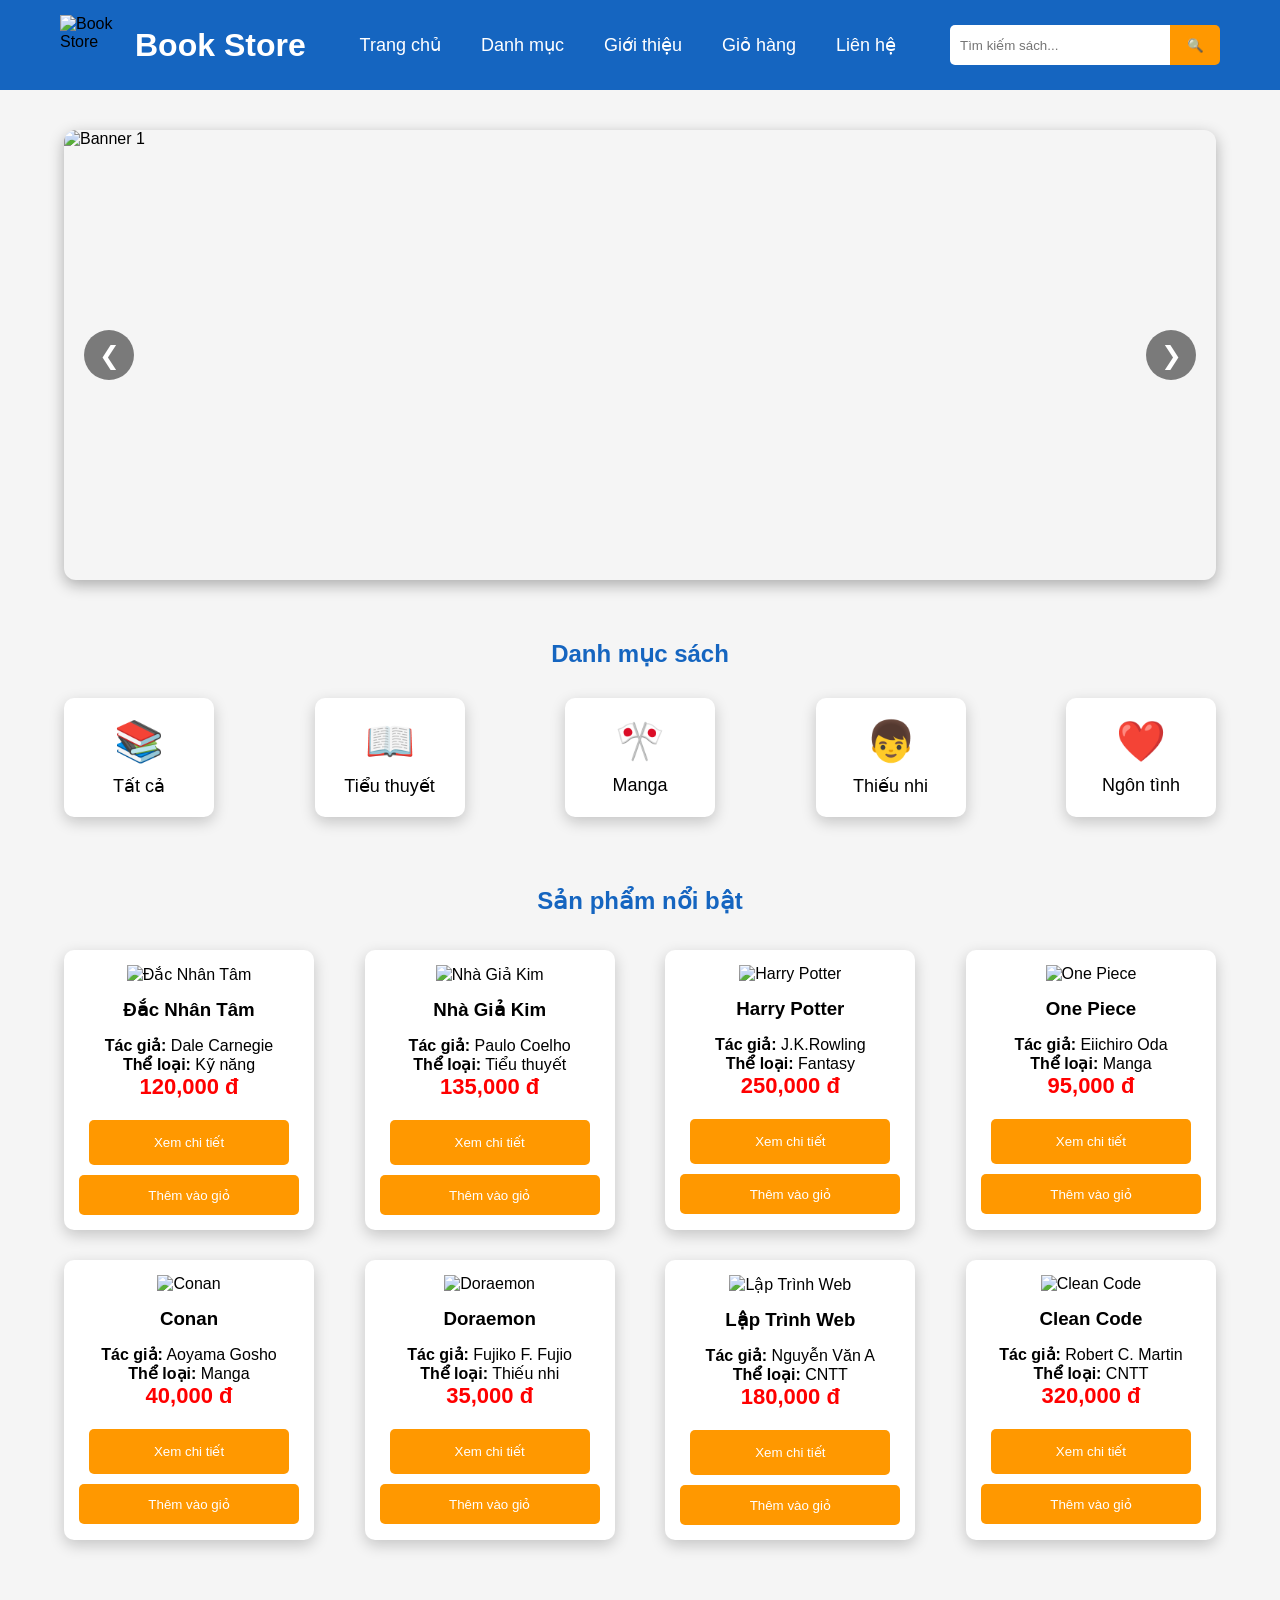
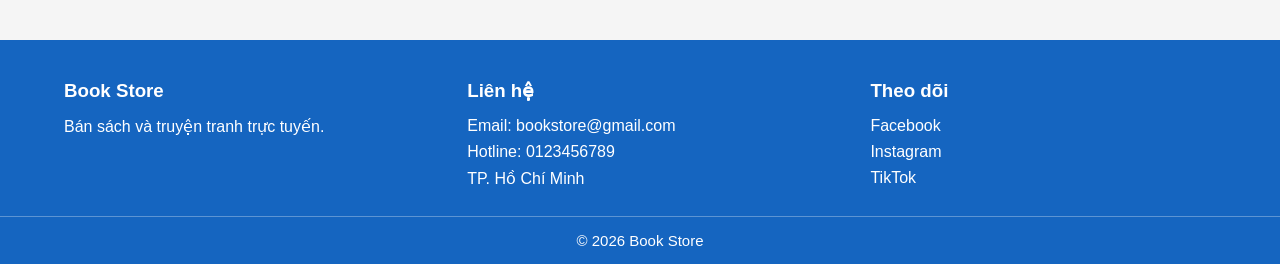
==== index.html @ 28061ab1 "Update index.html" ====
<!DOCTYPE html>
<html lang="vi">
  <head>
    <meta charset="UTF-8" />
    <meta name="viewport" content="width=device-width, initial-scale=1.0" />
    <title>Book Store</title>

    <link rel="stylesheet" href="css/style.css" />
  </head>

  <body>
    <!-- ================= HEADER ================= -->

    <header>
      <!-- Logo -->
      <div class="logo">
        <img src="images/logo.png" alt="Book Store" />
        <h1>Book Store</h1>
      </div>

      <!-- Menu -->
      <nav>
        <ul>
          <li><a href="index.html">Trang chủ</a></li>
          <li><a href="books.html">Danh mục</a></li>
          <li><a href="about.html">Giới thiệu</a></li>
          <li><a href="cart.html">Giỏ hàng</a></li>
          <li><a href="contact.html">Liên hệ</a></li>
        </ul>
      </nav>

      <!-- Tìm kiếm -->
      <div class="search">
        <input type="text" id="searchInput" placeholder="Tìm kiếm sách..." />
        <button onclick="searchBook()">🔍</button>
      </div>
    </header>

    <!-- ================= BANNER ================= -->

    <section class="slider">
      <div class="slides">
        <img src="images/banner1.jpg" class="slide active" alt="Banner 1" />
        <img src="images/banner2.jpg" class="slide" alt="Banner 2" />
        <img src="images/banner3.jpg" class="slide" alt="Banner 3" />
      </div>

      <button class="prev" onclick="prevSlide()">❮</button>
      <button class="next" onclick="nextSlide()">❯</button>
    </section>

    <!-- ================= DANH MỤC ================= -->

    <section class="category">
      <h2>Danh mục sách</h2>

      <div class="category-list">
        <div class="category-item" onclick="filterCategory('Tất cả')">
          📚
          <p>Tất cả</p>
        </div>

        <div class="category-item" onclick="filterCategory('Tiểu thuyết')">
          📖
          <p>Tiểu thuyết</p>
        </div>

        <div class="category-item" onclick="filterCategory('Manga')">
          🎌
          <p>Manga</p>
        </div>

        <div class="category-item" onclick="filterCategory('Thiếu nhi')">
          👦
          <p>Thiếu nhi</p>
        </div>

        <div class="category-item" onclick="filterCategory('Ngôn tình')">
          ❤️

          <p>Ngôn tình</p>
        </div>
      </div>
    </section>

    <!-- ================= SẢN PHẨM ================= -->

    <section class="products">
      <h2>Sản phẩm nổi bật</h2>

      <div class="product-list" id="product-list"></div>
    </section>

    <!-- ================= FOOTER ================= -->

    <footer>
      <div class="footer-container">
        <div class="footer-box">
          <h3>Book Store</h3>

          <p>Bán sách và truyện tranh trực tuyến.</p>
        </div>

        <div class="footer-box">
          <h3>Liên hệ</h3>
          <p>Email: bookstore@gmail.com</p>
          <p>Hotline: 0123456789</p>
          <p>TP. Hồ Chí Minh</p>
        </div>

        <div class="footer-box">
          <h3>Theo dõi</h3>
          <p>Facebook</p>
          <p>Instagram</p>
          <p>TikTok</p>
        </div>
      </div>

      <div class="footer-bottom">
        <p>© 2026 Book Store</p>
      </div>
    </footer>

    <!-- ================= NÚT LÊN ĐẦU ================= -->

    <button id="topBtn">↑</button>

    <!-- ================= JAVASCRIPT ================= -->

    <script src="js/data.js"></script>
    <script src="js/main.js"></script>
  </body>
</html>
---- css/style.css ----
/*==========================
        RESET
===========================*/

* {
  margin: 0;
  padding: 0;
  box-sizing: border-box;
  font-family: Arial, Helvetica, sans-serif;
}

body {
  background: #f5f5f5;
}
/*==========================
        HEADER
===========================*/

header {
  width: 100%;
  height: 90px;
  background: #1565c0;
  display: flex;
  justify-content: space-between;
  align-items: center;
  padding: 0 60px;
}
/*==========================
        LOGO
===========================*/

.logo {
  display: flex;
  align-items: center;
}
.logo img {
  width: 60px;
  height: 60px;
  margin-right: 15px;
}
.logo h1 {
  color: white;
  font-size: 32px;
}
/*==========================
        MENU
===========================*/

nav ul {
  display: flex;
  list-style: none;
}
nav li {
  margin: 0 20px;
}
nav a {
  color: white;
  text-decoration: none;
  font-size: 18px;
  transition: 0.3s;
}
nav a:hover {
  color: #ffd54f;
}
/*==========================
        SEARCH
===========================*/

.search {
  display: flex;
}
.search input {
  width: 220px;
  height: 40px;
  border: none;
  outline: none;
  padding-left: 10px;
  border-radius: 5px 0 0 5px;
}
.search button {
  width: 50px;
  border: none;
  background: #ff9800;
  color: white;
  cursor: pointer;
  border-radius: 0 5px 5px 0;
}
.search button:hover {
  background: #ef6c00;
}
/*==========================
        SLIDER
===========================*/

.slider {
  width: 90%;
  height: 450px;
  margin: 40px auto;
  position: relative;
  overflow: hidden;
  border-radius: 12px;
  box-shadow: 0 5px 15px rgba(0, 0, 0, 0.3);
}
.slides {
  width: 100%;
  height: 100%;
  position: relative;
}
.slide {
  position: absolute;
  width: 100%;
  height: 100%;
  object-fit: cover;
  opacity: 0;
  transition: opacity 0.8s;
}
.slide.active {
  opacity: 1;
}
/*==========================
        BUTTON
===========================*/

.prev,
.next {
  position: absolute;
  top: 50%;
  transform: translateY(-50%);
  width: 50px;
  height: 50px;
  border: none;
  border-radius: 50%;
  background: rgba(0, 0, 0, 0.5);
  color: white;
  font-size: 25px;
  cursor: pointer;
}
.prev {
  left: 20px;
}
.next {
  right: 20px;
}
.prev:hover,
.next:hover {
  background: #1565c0;
}
/*==========================
        CATEGORY
===========================*/

.category {
  width: 90%;
  margin: 60px auto;
}
.category h2 {
  text-align: center;
  margin-bottom: 30px;
  color: #1565c0;
}
.category-list {
  display: flex;
  justify-content: space-between;
  flex-wrap: wrap;
}
.category-item {
  width: 150px;
  background: white;
  text-align: center;
  padding: 20px;
  border-radius: 10px;
  box-shadow: 0 5px 15px rgba(0, 0, 0, 0.2);
  cursor: pointer;
  transition: 0.3s;
  font-size: 40px;
}
.category-item p {
  margin-top: 10px;
  font-size: 18px;
}
.category-item:hover {
  transform: translateY(-8px);
  background: #1565c0;
  color: white;
}
/*==========================
        PRODUCTS
===========================*/

.products {
  width: 90%;
  margin: 70px auto;
}
.products h2 {
  text-align: center;
  color: #1565c0;
  margin-bottom: 35px;
}
.product-list {
  display: flex;
  justify-content: space-between;
  flex-wrap: wrap;
}
.product {
  width: 250px;
  background: white;
  padding: 15px;
  border-radius: 10px;
  box-shadow: 0 5px 15px rgba(0, 0, 0, 0.2);
  text-align: center;
  margin-bottom: 30px;
  transition: 0.3s;
}
.product:hover {
 transform:translateY(-8px);
 box-shadow:0 8px 20px rgba(0,0,0,.2);
}
.product img {
  width: 100%;
  height: 320px;
  object-fit: cover;
}
.product h3 {
  margin: 15px 0;
}
.price {
  color: red;
  font-size: 22px;
  font-weight: bold;
}
.detail-btn {
  width: 100%;
  height: 40px;
  margin-top: 15px;
  background: #1565c0;
  color: white;
  border: none;
  cursor: pointer;
  border-radius: 5px;
}
.detail-btn:hover {
  background: #0d47a1;
}
.cart-btn {
  width: 100%;
  height: 40px;
  margin-top: 10px;
  background: #ff9800;
  color: white;
  border: none;
  cursor: pointer;
  border-radius: 5px;
}
.cart-btn:hover {
  background: #ef6c00;
}
/*==================================
        DETAIL
==================================*/

.detail {
  width: 90%;
  margin: 50px auto;
}
.detail-box {
  display: flex;
  gap: 40px;
  background: white;
  padding: 30px;
  border-radius: 10px;
  box-shadow: 0 5px 15px rgba(0, 0, 0, 0.2);
}
.detail-box img {
  width: 320px;
  height: 450px;
  object-fit: cover;
}
.detail-info {
  flex: 1;
}
.detail-info h2 {
  color: #1565c0;
  margin-bottom: 20px;
}
.detail-info p {
  margin: 15px 0;
  line-height: 1.7;
}
.detail-price {
  color: red;
  font-size: 30px;
  font-weight: bold;
}
.detail-btn {
  margin-top: 20px;
  width: 200px;
  height: 45px;
  border: none;
  background: #ff9800;
  color: white;
  cursor: pointer;
  border-radius: 5px;
}
.detail-btn:hover {
  background: #ef6c00;
}

/*==========================
        CART TABLE
===========================*/

table {
  width: 100%;
  border-collapse: collapse;
  margin-top: 30px;
}
table th,
table td {
  border: 1px solid #ddd;
  padding: 10px;
  text-align: center;
}
table th {
  background: #1565c0;
  color: white;
}
table img {
  border-radius: 5px;
}
table button {
  padding: 5px 10px;
  cursor: pointer;
  border: none;
  border-radius: 5px;
  margin: 2px;
}
table button:hover {
  opacity: 0.8;
}
/*==========================
        ORDER
===========================*/

.order {
  width: 600px;
  margin: 40px auto;
  background: white;
  padding: 30px;
  border-radius: 10px;
  box-shadow: 0 0 10px rgba(0, 0, 0, 0.2);
}
.order h2 {
  text-align: center;
  margin-bottom: 20px;
}
.order label {
  display: block;
  margin-top: 15px;
  font-weight: bold;
}
.order input,
.order textarea,
.order select {
  width: 100%;
  padding: 10px;
  margin-top: 5px;
  border: 1px solid #ccc;
  border-radius: 5px;
}
.order textarea {
  height: 100px;
}
.order button {
  margin-top: 20px;
  width: 100%;
  padding: 12px;
  border: none;
  background: #1565c0;
  color: white;
  cursor: pointer;
  border-radius: 5px;
  font-size: 16px;
}
.order button:hover {
  background: #0d47a1;
}
/*==========================
        FOOTER
===========================*/

footer {
  background: #1565c0;
  color: white;
  margin-top: 40px;
}
.footer-container {
  width: 90%;
  margin: auto;
  display: flex;
  justify-content: space-between;
  flex-wrap: wrap;
  padding: 40px 0 20px;
}
.footer-box {
  width: 30%;
}
.footer-box h3 {
  margin-bottom: 15px;
}
.footer-box p {
  margin: 8px 0;
}
/* Đường kẻ ngăn cách */

.footer-bottom {
  border-top: 1px solid rgba(255, 255, 255, 0.3);
  text-align: center;
  padding: 15px 0;
}
.footer-bottom p {
  margin: 0;
  font-size: 15px;
}
/*==========================
        TOP BUTTON
===========================*/

#topBtn {
  position: fixed;
  bottom: 20px;
  right: 20px;
  width: 45px;
  height: 45px;
  border: none;
  border-radius: 50%;
  background: #ff9800;
  color: white;
  cursor: pointer;
  display: none;
  font-size: 20px;
}
button{
  transition:.3s;
}
button:hover{
  transform:scale(1.05);
}
/*=========================================
            RESPONSIVE
=========================================*/

@media (max-width: 768px) {
  nav ul {
    flex-direction: column;
  }
  .product-list {
    grid-template-columns: 1fr;
  }
  .detail-box {
    flex-direction: column;
  }
  .footer-container {
    flex-direction: column;
  }
  .footer-box {
    width: 100%;
    margin-bottom: 20px;
  }
}
/*=================================
        CHECKOUT
=================================*/

.checkout {
  width: 600px;
  margin: 50px auto;
  background: #fff;
  padding: 30px;
  border-radius: 10px;
  box-shadow: 0 0 10px rgba(0, 0, 0, 0.2);
}
.checkout h2 {
  text-align: center;
  margin-bottom: 20px;
}
.checkout label {
  display: block;
  margin-top: 15px;
  font-weight: bold;
}
.checkout input,
.checkout textarea,
.checkout select {
  width: 100%;
  padding: 10px;
  margin-top: 8px;
  border: 1px solid #ccc;
  border-radius: 5px;
  font-size: 16px;
}
.checkout textarea {
  height: 100px;
  resize: none;
}
.checkout h3 {
  margin-top: 25px;
  color: red;
}
.checkout button {
  width: 100%;
  margin-top: 20px;
  padding: 12px;
  border: none;
  background: #1565c0;
  color: white;
  cursor: pointer;
  border-radius: 5px;
  font-size: 16px;
}
.checkout button:hover {
  background: #0d47a1;
}
/*==================================
            ABOUT
==================================*/

.about {
  width: 90%;
  max-width: 1000px;
  margin: 40px auto;
  background: white;
  padding: 30px;
  border-radius: 10px;
  box-shadow: 0 0 10px rgba(0, 0, 0, 0.15);
  line-height: 1.8;
}
.about h2 {
  text-align: center;
  color: #1565c0;
  margin-bottom: 25px;
}
.about h3 {
  margin-top: 25px;
  color: #1565c0;
}
.about-image {
  width: 100%;
  max-width: 500px;
  display: block;
  margin: 20px auto;
  border-radius: 10px;
}
.about ul {
  margin: 20px 0 20px 30px;
}
.about li {
  margin-bottom: 10px;
}
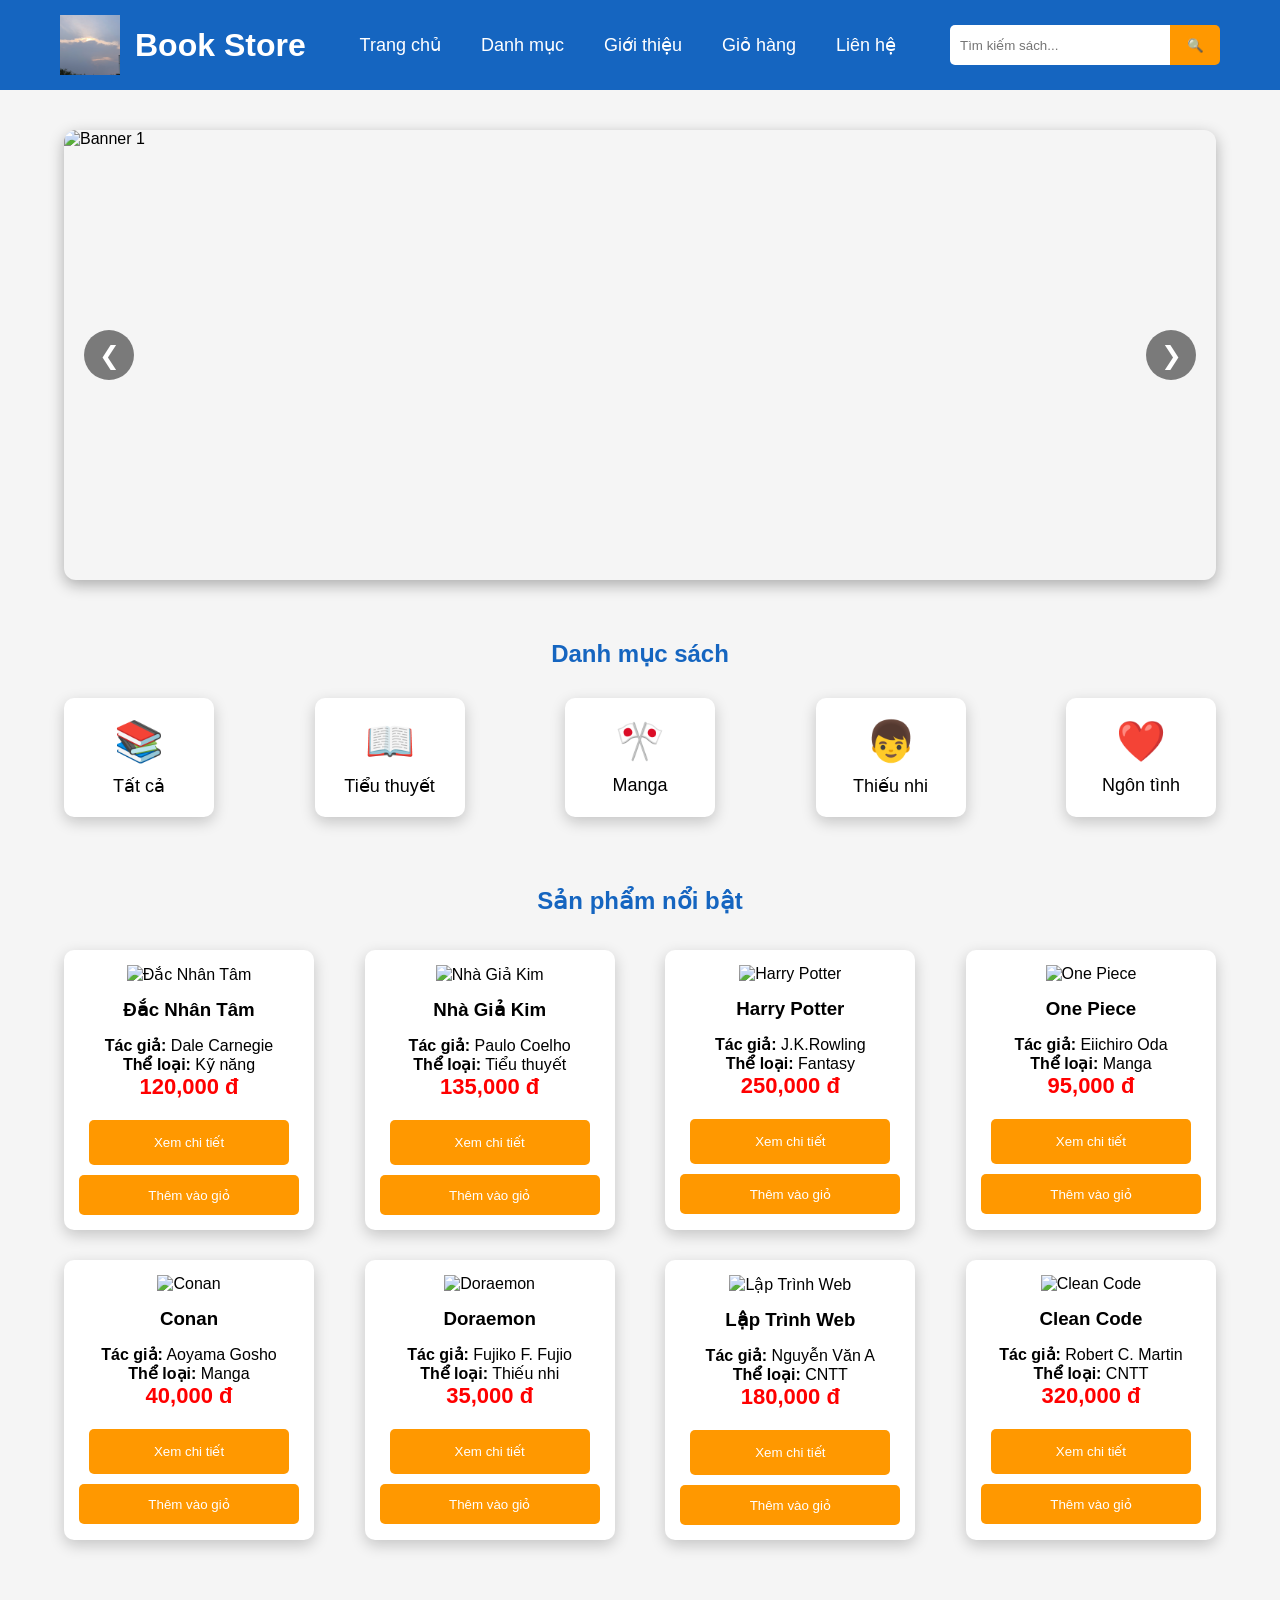
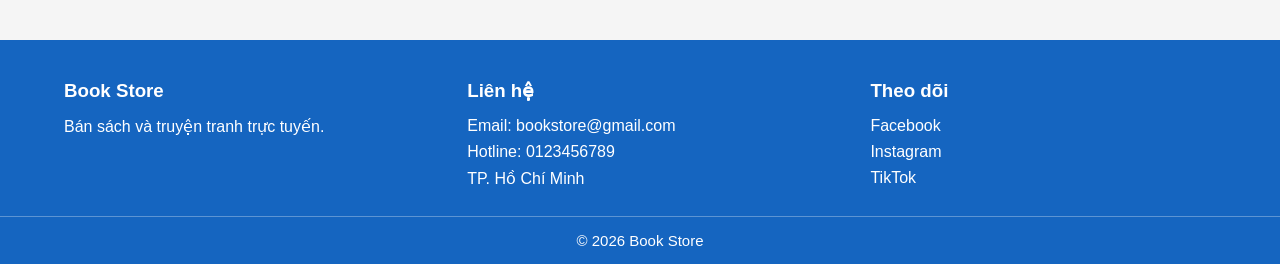
==== commit defa1323: "Update index.html" ====
--- a/index.html
+++ b/index.html
@@ -14,7 +14,7 @@
     <header>
       <!-- Logo -->
       <div class="logo">
-        <img src="images/logo.png" alt="Book Store" />
+        <img src="images/logo.png.jpg" alt="Book Store" />
         <h1>Book Store</h1>
       </div>
 
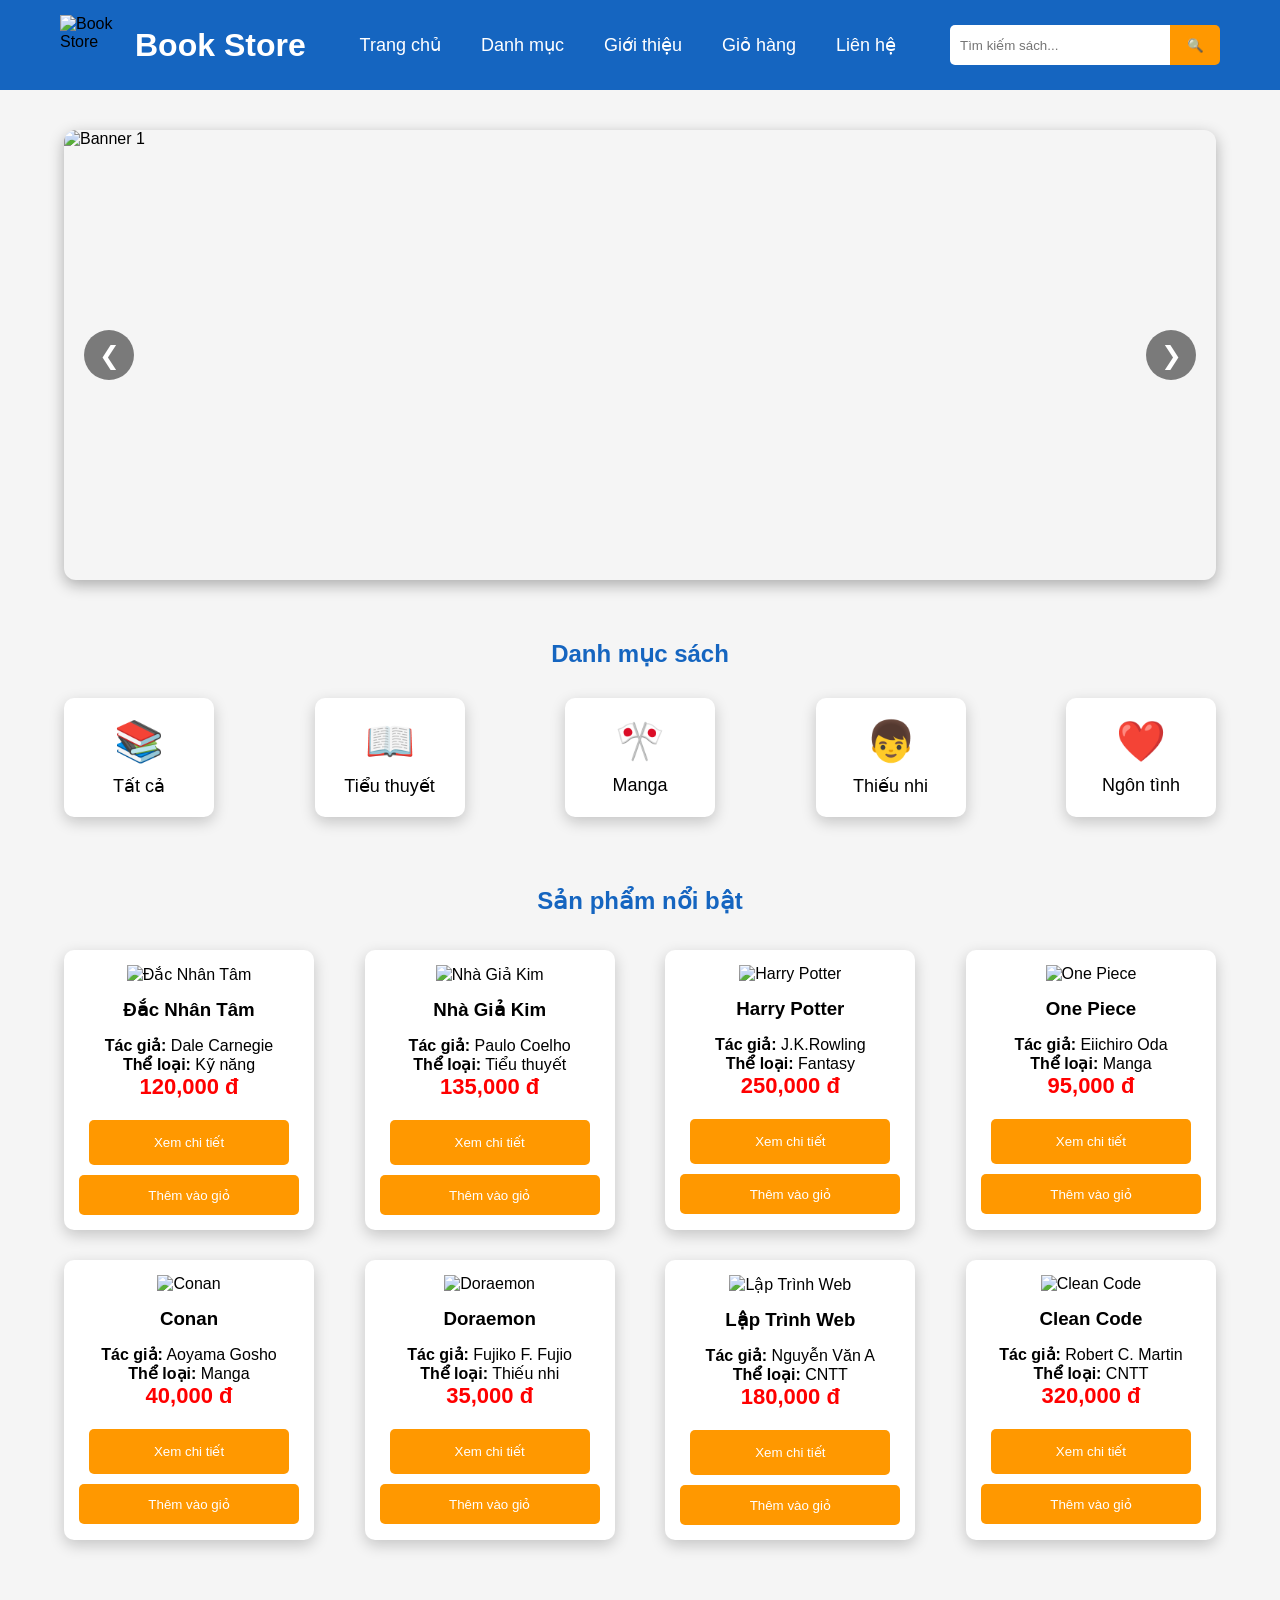
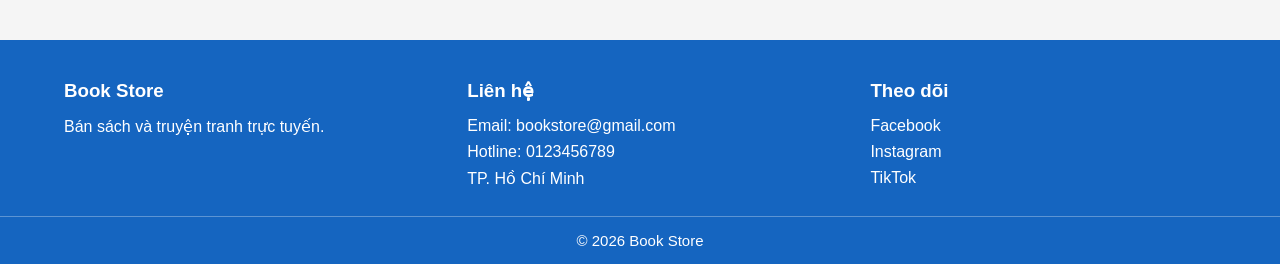
==== commit 3726c7cc: "Update index.html" ====
--- a/index.html
+++ b/index.html
@@ -14,7 +14,7 @@
     <header>
       <!-- Logo -->
       <div class="logo">
-        <img src="images/logo.png.jpg" alt="Book Store" />
+        <img src="images/logo.png" alt="Book Store" />
         <h1>Book Store</h1>
       </div>
 
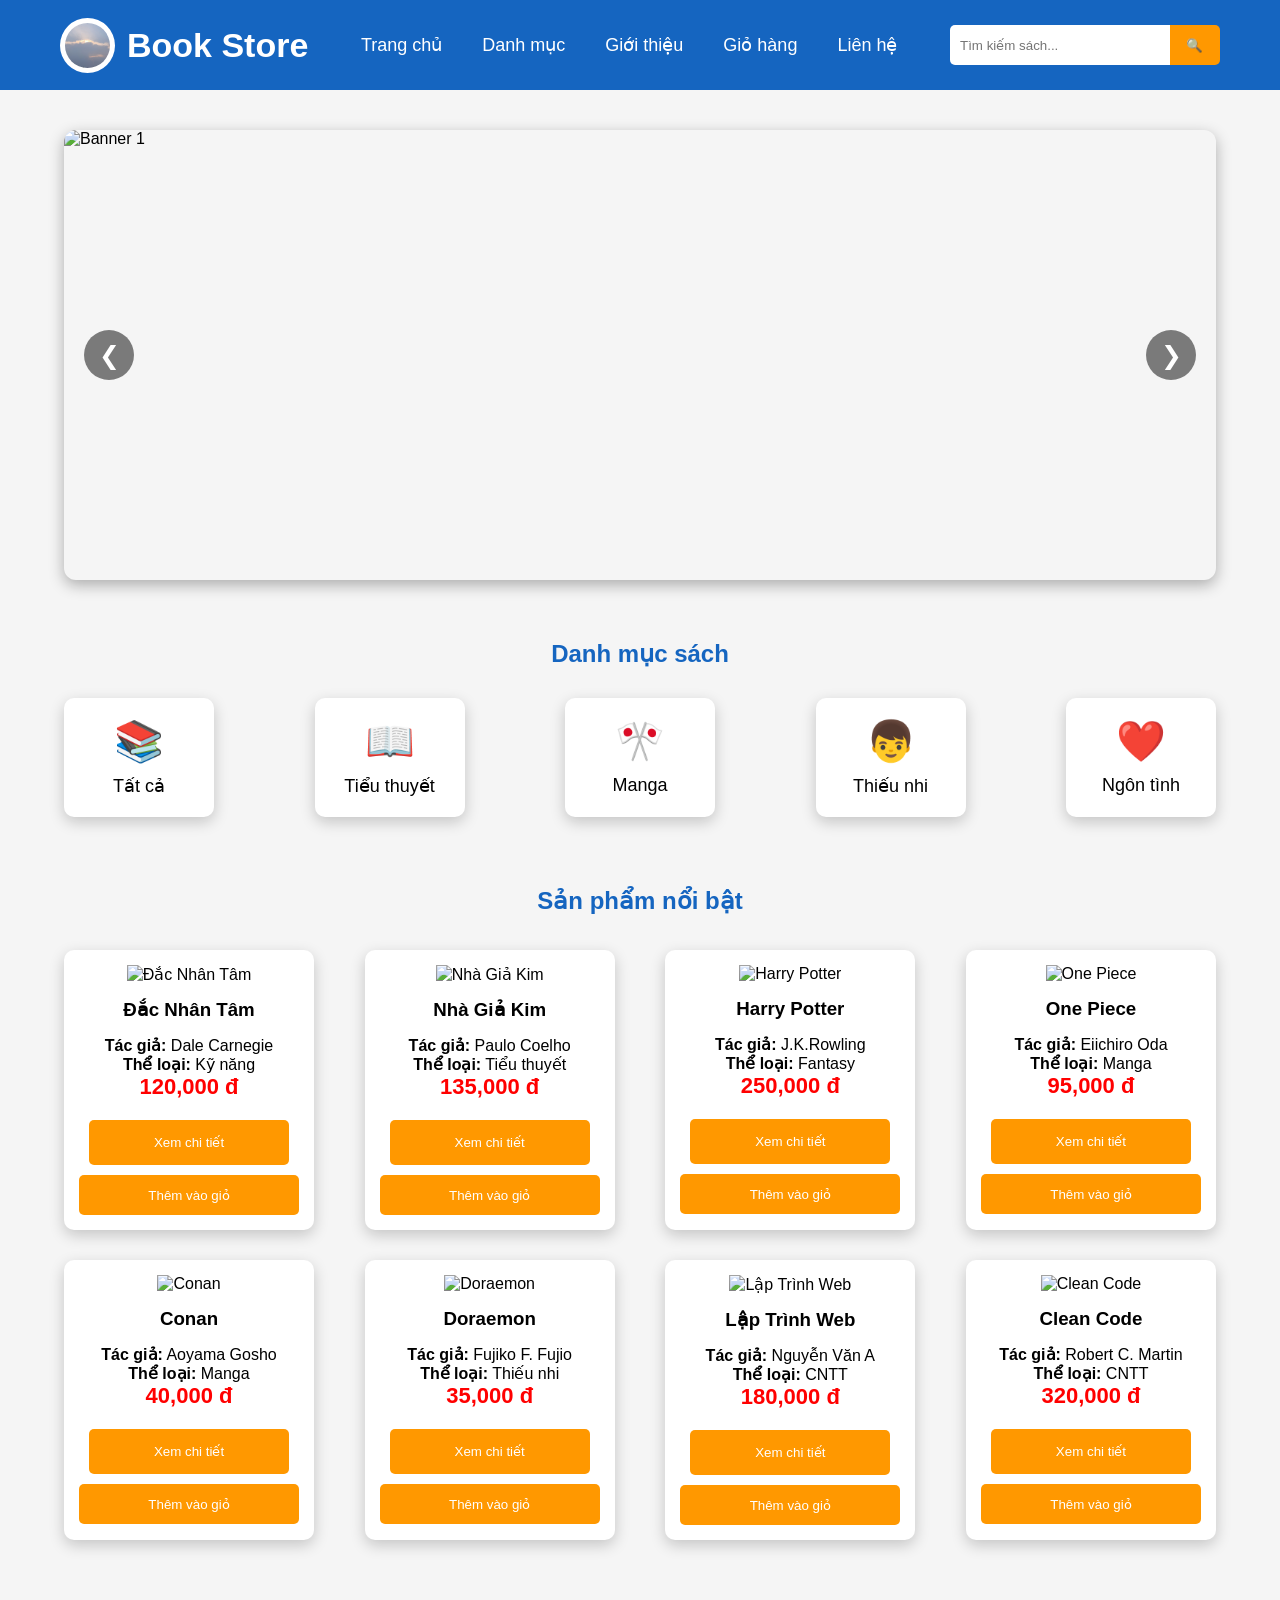
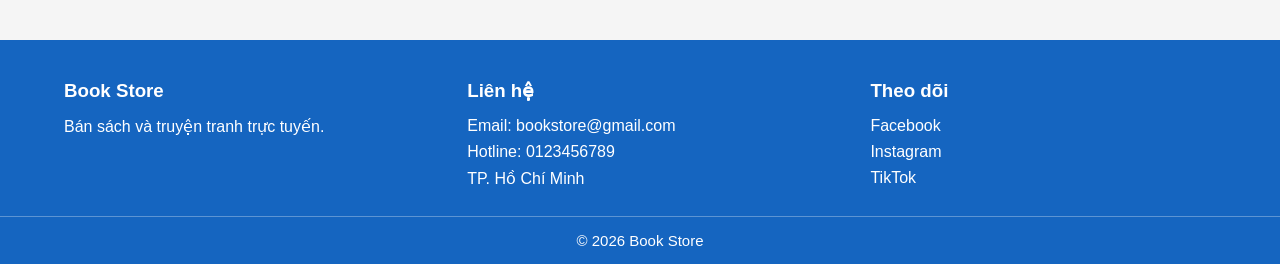
==== commit 7329b83c: "Update index.html" ====
--- a/index.html
+++ b/index.html
@@ -14,7 +14,7 @@
     <header>
       <!-- Logo -->
       <div class="logo">
-        <img src="images/logo.png" alt="Book Store" />
+        <img src="images/logo.jpg" alt="Book Store" />
         <h1>Book Store</h1>
       </div>
 
--- a/css/style.css
+++ b/css/style.css
@@ -29,18 +29,22 @@
         LOGO
 ===========================*/
 
-.logo {
-  display: flex;
-  align-items: center;
-}
-.logo img {
-  width: 60px;
-  height: 60px;
-  margin-right: 15px;
-}
-.logo h1 {
-  color: white;
-  font-size: 32px;
+.logo{
+    display:flex;
+    align-items:center;
+    gap:12px;
+}
+.logo img{
+    width:55px;
+    height:55px;
+    border-radius:50%;
+    background:white;
+    padding:5px;
+}
+.logo h1{
+    color:white;
+    font-size:34px;
+    margin:0;
 }
 /*==========================
         MENU
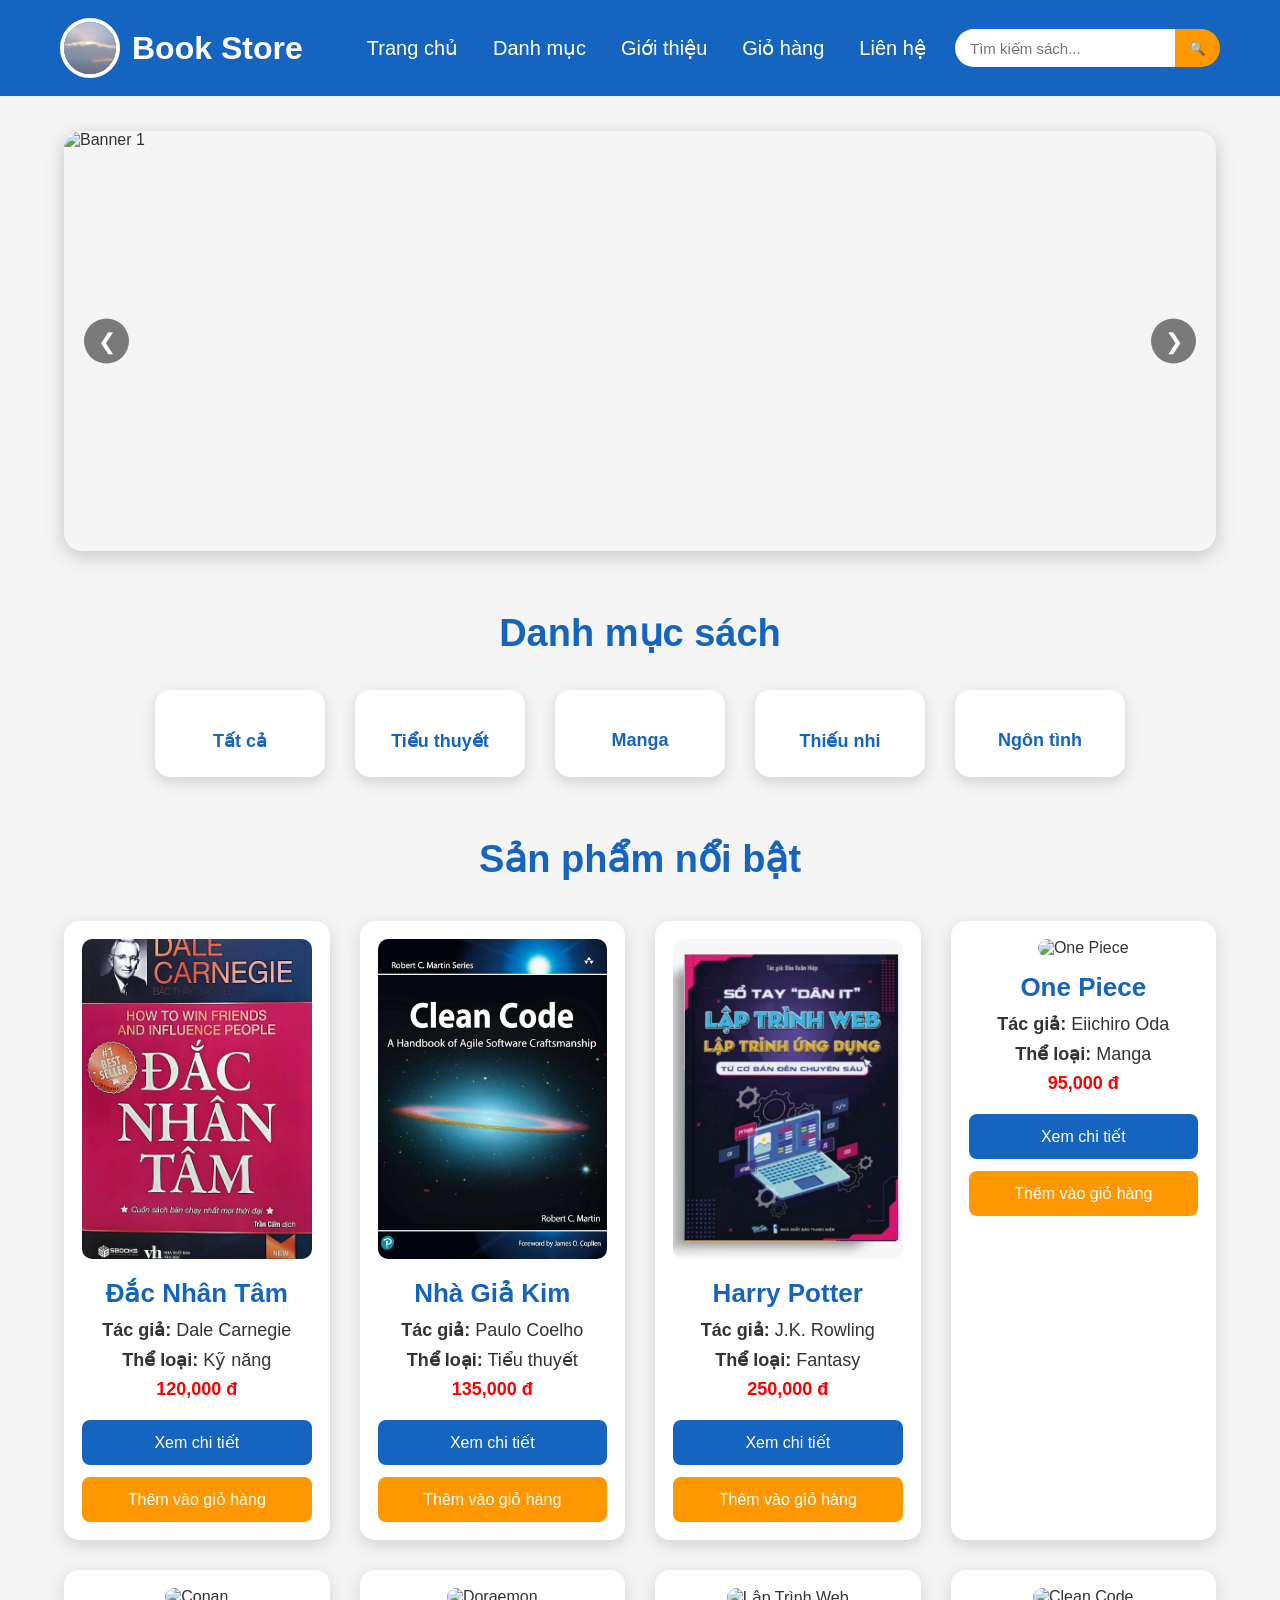
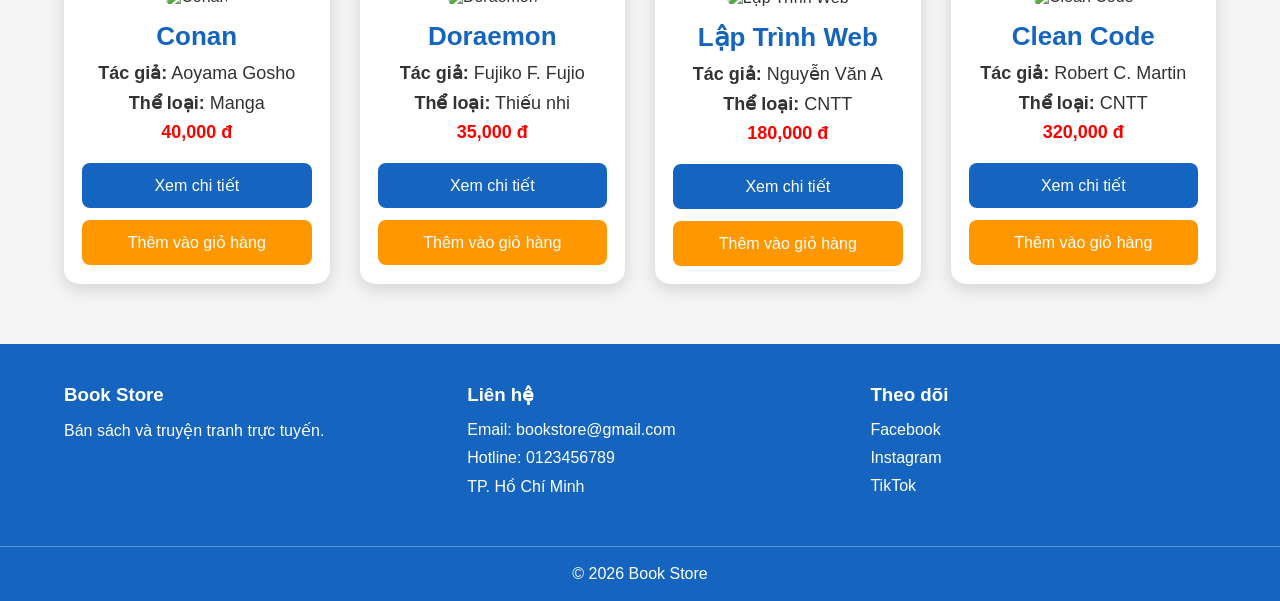
==== commit f3cf5ace: "Update index.html" ====
--- a/index.html
+++ b/index.html
@@ -56,28 +56,22 @@
 
       <div class="category-list">
         <div class="category-item" onclick="filterCategory('Tất cả')">
-          📚
           <p>Tất cả</p>
         </div>
 
         <div class="category-item" onclick="filterCategory('Tiểu thuyết')">
-          📖
           <p>Tiểu thuyết</p>
         </div>
 
         <div class="category-item" onclick="filterCategory('Manga')">
-          🎌
           <p>Manga</p>
         </div>
 
         <div class="category-item" onclick="filterCategory('Thiếu nhi')">
-          👦
           <p>Thiếu nhi</p>
         </div>
 
         <div class="category-item" onclick="filterCategory('Ngôn tình')">
-          ❤️
-
           <p>Ngôn tình</p>
         </div>
       </div>
--- a/css/style.css
+++ b/css/style.css
@@ -1,562 +1,660 @@
 /*==========================
         RESET
-===========================*/
-
-* {
-  margin: 0;
-  padding: 0;
-  box-sizing: border-box;
-  font-family: Arial, Helvetica, sans-serif;
-}
-
-body {
-  background: #f5f5f5;
+==========================*/
+
+*{
+    margin:0;
+    padding:0;
+    box-sizing:border-box;
+    font-family:Arial, Helvetica, sans-serif;
+}
+body{
+    background:#f5f5f5;
+    color:#333;
 }
 /*==========================
         HEADER
-===========================*/
-
-header {
-  width: 100%;
-  height: 90px;
-  background: #1565c0;
-  display: flex;
-  justify-content: space-between;
-  align-items: center;
-  padding: 0 60px;
-}
-/*==========================
-        LOGO
-===========================*/
-
+==========================*/
+
+header{
+    width:100%;
+    background:#1565c0;
+    display:flex;
+    justify-content:space-between;
+    align-items:center;
+    padding:18px 60px;
+    position:sticky;
+    top:0;
+    z-index:1000;
+}
 .logo{
     display:flex;
     align-items:center;
     gap:12px;
 }
 .logo img{
-    width:55px;
-    height:55px;
+    width:60px;
+    height:60px;
     border-radius:50%;
+    border:4px solid white;
+    object-fit:cover;
+}
+.logo h1{
+    color:white;
+    font-size:32px;
+}
+nav ul{
+    display:flex;
+    list-style:none;
+}
+nav li{
+    margin-left:35px;
+}
+nav a{
+    color:white;
+    text-decoration:none;
+    font-size:20px;
+    transition:.3s;
+}
+nav a:hover,
+nav a.active{
+    color:#ffd54f;
+}
+/*==========================
+        PAGE TITLE
+==========================*/
+
+.page-title{
+    text-align:center;
+    padding:50px 0 30px;
+}
+.page-title h2{
+    font-size:42px;
+    color:#1565c0;
+    margin-bottom:10px;
+}
+.page-title p{
+    font-size:20px;
+    color:#666;
+}
+/*==========================
+      SEARCH + FILTER
+==========================*/
+
+.book-tools{
+    width:90%;
+    margin:auto;
+    margin-bottom:50px;
+}
+.book-search{
+    display:flex;
+    justify-content:center;
+    align-items:center;
+    gap:15px;
+    margin-bottom:30px;
+}
+.book-search input{
+    width:450px;
+    height:50px;
+    border:2px solid #1565c0;
+    border-radius:30px;
+    padding:0 20px;
+    outline:none;
+    font-size:16px;
+}
+.book-search button{
+    height:50px;
+    padding:0 30px;
+    border:none;
+    border-radius:30px;
+    background:#1565c0;
+    color:white;
+    cursor:pointer;
+    font-size:16px;
+    transition:.3s;
+}
+.book-search button:hover{
+    background:#0d47a1;
+}
+.filter-buttons{
+    display:flex;
+    justify-content:center;
+    align-items:center;
+    gap:18px;
+    flex-wrap:wrap;
+}
+.filter-buttons button{
+    padding:12px 28px;
+    border:2px solid #1565c0;
+    border-radius:30px;
     background:white;
-    padding:5px;
-}
-.logo h1{
-    color:white;
+    color:#1565c0;
+    font-weight:bold;
+    cursor:pointer;
+    transition:.3s;
+    font-size:16px;
+}
+.filter-buttons button:hover{
+    background:#1565c0;
+    color:white;
+    transform:translateY(-3px);
+}
+/*==========================
+        PRODUCTS
+==========================*/
+
+.products{
+    width:90%;
+    max-width:1300px;
+    margin:40px auto;
+}
+.product-list{
+    display:grid;
+    grid-template-columns:repeat(4,1fr);
+    gap:30px;
+}
+.product{
+    background:white;
+    border-radius:15px;
+    overflow:hidden;
+    box-shadow:0 5px 18px rgba(0,0,0,.15);
+    transition:.3s;
+    text-align:center;
+    padding:18px;
+}
+.product:hover{
+    transform:translateY(-8px);
+    box-shadow:0 10px 25px rgba(0,0,0,.2);
+}
+.product img{
+    width:100%;
+    height:320px;
+    object-fit:cover;
+    border-radius:10px;
+}
+.product h3{
+    margin:15px 0 10px;
+    color:#1565c0;
+    font-size:26px;
+}
+.product p{
+    margin:8px 0;
+    font-size:18px;
+}
+.price{
+    color:red;
+    font-size:32px;
+    font-weight:bold;
+    margin:15px 0;
+}
+.detail-btn,
+.cart-btn{
+    width:100%;
+    height:45px;
+    border:none;
+    border-radius:8px;
+    cursor:pointer;
+    color:white;
+    font-size:16px;
+    margin-top:12px;
+    transition:.3s;
+}
+.detail-btn{
+    background:#1565c0;
+}
+.detail-btn:hover{
+    background:#0d47a1;
+}
+.cart-btn{
+    background:#ff9800;
+}
+.cart-btn:hover{
+    background:#ef6c00;
+}
+/*==========================
+        DETAIL
+==========================*/
+
+.detail{
+    width:90%;
+    margin:50px auto;
+}
+.detail-box{
+    display:flex;
+    gap:40px;
+    background:white;
+    padding:30px;
+    border-radius:15px;
+    box-shadow:0 5px 18px rgba(0,0,0,.15);
+}
+.detail-box img{
+    width:320px;
+    border-radius:10px;
+}
+.detail-info{
+    flex:1;
+}
+.detail-info h2{
+    color:#1565c0;
+    margin-bottom:20px;
+}
+.detail-info p{
+    margin:12px 0;
+    line-height:1.8;
+}
+.detail-price{
+    color:red;
     font-size:34px;
-    margin:0;
-}
-/*==========================
-        MENU
-===========================*/
-
-nav ul {
-  display: flex;
-  list-style: none;
-}
-nav li {
-  margin: 0 20px;
-}
-nav a {
-  color: white;
-  text-decoration: none;
-  font-size: 18px;
-  transition: 0.3s;
-}
-nav a:hover {
-  color: #ffd54f;
-}
-/*==========================
-        SEARCH
-===========================*/
-
-.search {
-  display: flex;
-}
-.search input {
-  width: 220px;
-  height: 40px;
-  border: none;
-  outline: none;
-  padding-left: 10px;
-  border-radius: 5px 0 0 5px;
-}
-.search button {
-  width: 50px;
-  border: none;
-  background: #ff9800;
-  color: white;
-  cursor: pointer;
-  border-radius: 0 5px 5px 0;
-}
-.search button:hover {
-  background: #ef6c00;
-}
-/*==========================
-        SLIDER
-===========================*/
-
-.slider {
-  width: 90%;
-  height: 450px;
-  margin: 40px auto;
-  position: relative;
-  overflow: hidden;
-  border-radius: 12px;
-  box-shadow: 0 5px 15px rgba(0, 0, 0, 0.3);
-}
-.slides {
-  width: 100%;
-  height: 100%;
-  position: relative;
-}
-.slide {
-  position: absolute;
-  width: 100%;
-  height: 100%;
-  object-fit: cover;
-  opacity: 0;
-  transition: opacity 0.8s;
-}
-.slide.active {
-  opacity: 1;
-}
-/*==========================
-        BUTTON
-===========================*/
-
-.prev,
-.next {
-  position: absolute;
-  top: 50%;
-  transform: translateY(-50%);
-  width: 50px;
-  height: 50px;
-  border: none;
-  border-radius: 50%;
-  background: rgba(0, 0, 0, 0.5);
-  color: white;
-  font-size: 25px;
-  cursor: pointer;
-}
-.prev {
-  left: 20px;
-}
-.next {
-  right: 20px;
-}
-.prev:hover,
-.next:hover {
-  background: #1565c0;
-}
-/*==========================
-        CATEGORY
-===========================*/
-
-.category {
-  width: 90%;
-  margin: 60px auto;
-}
-.category h2 {
-  text-align: center;
-  margin-bottom: 30px;
-  color: #1565c0;
-}
-.category-list {
-  display: flex;
-  justify-content: space-between;
-  flex-wrap: wrap;
-}
-.category-item {
-  width: 150px;
-  background: white;
-  text-align: center;
-  padding: 20px;
-  border-radius: 10px;
-  box-shadow: 0 5px 15px rgba(0, 0, 0, 0.2);
-  cursor: pointer;
-  transition: 0.3s;
-  font-size: 40px;
-}
-.category-item p {
-  margin-top: 10px;
-  font-size: 18px;
-}
-.category-item:hover {
-  transform: translateY(-8px);
-  background: #1565c0;
-  color: white;
-}
-/*==========================
-        PRODUCTS
-===========================*/
-
-.products {
-  width: 90%;
-  margin: 70px auto;
-}
-.products h2 {
-  text-align: center;
-  color: #1565c0;
-  margin-bottom: 35px;
-}
-.product-list {
-  display: flex;
-  justify-content: space-between;
-  flex-wrap: wrap;
-}
-.product {
-  width: 250px;
-  background: white;
-  padding: 15px;
-  border-radius: 10px;
-  box-shadow: 0 5px 15px rgba(0, 0, 0, 0.2);
-  text-align: center;
-  margin-bottom: 30px;
-  transition: 0.3s;
-}
-.product:hover {
- transform:translateY(-8px);
- box-shadow:0 8px 20px rgba(0,0,0,.2);
-}
-.product img {
-  width: 100%;
-  height: 320px;
-  object-fit: cover;
-}
-.product h3 {
-  margin: 15px 0;
-}
-.price {
-  color: red;
-  font-size: 22px;
-  font-weight: bold;
-}
-.detail-btn {
-  width: 100%;
-  height: 40px;
-  margin-top: 15px;
-  background: #1565c0;
-  color: white;
-  border: none;
-  cursor: pointer;
-  border-radius: 5px;
-}
-.detail-btn:hover {
-  background: #0d47a1;
-}
-.cart-btn {
-  width: 100%;
-  height: 40px;
-  margin-top: 10px;
-  background: #ff9800;
-  color: white;
-  border: none;
-  cursor: pointer;
-  border-radius: 5px;
-}
-.cart-btn:hover {
-  background: #ef6c00;
-}
-/*==================================
-        DETAIL
-==================================*/
-
-.detail {
-  width: 90%;
-  margin: 50px auto;
-}
-.detail-box {
-  display: flex;
-  gap: 40px;
-  background: white;
-  padding: 30px;
-  border-radius: 10px;
-  box-shadow: 0 5px 15px rgba(0, 0, 0, 0.2);
-}
-.detail-box img {
-  width: 320px;
-  height: 450px;
-  object-fit: cover;
-}
-.detail-info {
-  flex: 1;
-}
-.detail-info h2 {
-  color: #1565c0;
-  margin-bottom: 20px;
-}
-.detail-info p {
-  margin: 15px 0;
-  line-height: 1.7;
-}
-.detail-price {
-  color: red;
-  font-size: 30px;
-  font-weight: bold;
-}
-.detail-btn {
-  margin-top: 20px;
-  width: 200px;
-  height: 45px;
-  border: none;
-  background: #ff9800;
-  color: white;
-  cursor: pointer;
-  border-radius: 5px;
-}
-.detail-btn:hover {
-  background: #ef6c00;
-}
-
-/*==========================
-        CART TABLE
-===========================*/
-
-table {
-  width: 100%;
-  border-collapse: collapse;
-  margin-top: 30px;
-}
-table th,
-table td {
-  border: 1px solid #ddd;
-  padding: 10px;
-  text-align: center;
-}
-table th {
-  background: #1565c0;
-  color: white;
-}
-table img {
-  border-radius: 5px;
-}
-table button {
-  padding: 5px 10px;
-  cursor: pointer;
-  border: none;
-  border-radius: 5px;
-  margin: 2px;
-}
-table button:hover {
-  opacity: 0.8;
-}
-/*==========================
-        ORDER
-===========================*/
-
-.order {
-  width: 600px;
-  margin: 40px auto;
-  background: white;
-  padding: 30px;
-  border-radius: 10px;
-  box-shadow: 0 0 10px rgba(0, 0, 0, 0.2);
-}
-.order h2 {
-  text-align: center;
-  margin-bottom: 20px;
-}
-.order label {
-  display: block;
-  margin-top: 15px;
-  font-weight: bold;
-}
+    font-weight:bold;
+}
+/*==========================
+        CART
+==========================*/
+
+table{
+    width:100%;
+    border-collapse:collapse;
+    background:white;
+}
+table th{
+    background:#1565c0;
+    color:white;
+    padding:15px;
+}
+table td{
+    border:1px solid #ddd;
+    text-align:center;
+    padding:10px;
+}
+table img{
+    width:70px;
+}
+table button{
+    padding:6px 12px;
+    border:none;
+    border-radius:5px;
+    cursor:pointer;
+}
+/*==========================
+     CHECKOUT + ORDER
+==========================*/
+
+.checkout,
+.order{
+    width:600px;
+    background:white;
+    margin:40px auto;
+    padding:30px;
+    border-radius:15px;
+    box-shadow:0 5px 18px rgba(0,0,0,.15);
+}
+.checkout h2,
+.order h2{
+    text-align:center;
+    color:#1565c0;
+    margin-bottom:20px;
+}
+.checkout input,
+.checkout textarea,
+.checkout select,
 .order input,
 .order textarea,
-.order select {
-  width: 100%;
-  padding: 10px;
-  margin-top: 5px;
-  border: 1px solid #ccc;
-  border-radius: 5px;
-}
-.order textarea {
-  height: 100px;
-}
-.order button {
-  margin-top: 20px;
-  width: 100%;
-  padding: 12px;
-  border: none;
-  background: #1565c0;
-  color: white;
-  cursor: pointer;
-  border-radius: 5px;
-  font-size: 16px;
-}
-.order button:hover {
-  background: #0d47a1;
+.order select{
+    width:100%;
+    padding:12px;
+    margin-top:10px;
+    margin-bottom:15px;
+    border:1px solid #ccc;
+    border-radius:8px;
+}
+.checkout button,
+.order button{
+    width:100%;
+    padding:12px;
+    border:none;
+    border-radius:8px;
+    background:#1565c0;
+    color:white;
+    cursor:pointer;
+}
+.checkout button:hover,
+.order button:hover{
+    background:#0d47a1;
+}
+/*==========================
+        ABOUT
+==========================*/
+
+.about{
+    width:90%;
+    max-width:1000px;
+    background:white;
+    margin:40px auto;
+    padding:30px;
+    border-radius:15px;
+    box-shadow:0 5px 18px rgba(0,0,0,.15);
+}
+.about h2{
+    text-align:center;
+    color:#1565c0;
+    margin-bottom:20px;
+}
+.about h3{
+    margin-top:20px;
+    color:#1565c0;
+}
+.about-image{
+    display:block;
+    width:100%;
+    max-width:500px;
+    margin:20px auto;
+    border-radius:10px;
 }
 /*==========================
         FOOTER
+==========================*/
+
+footer{
+    background:#1565c0;
+    color:white;
+    margin-top:60px;
+}
+.footer-container{
+    width:90%;
+    margin:auto;
+    display:flex;
+    justify-content:space-between;
+    padding:40px 0;
+}
+.footer-box{
+    width:30%;
+}
+.footer-box h3{
+    margin-bottom:15px;
+}
+.footer-box p{
+    margin:10px 0;
+}
+.footer-bottom{
+    border-top:1px solid rgba(255,255,255,.3);
+    text-align:center;
+    padding:18px;
+}
+/*==========================
+      BACK TO TOP
+==========================*/
+
+#topBtn{
+    position:fixed;
+    bottom:25px;
+    right:25px;
+    width:50px;
+    height:50px;
+    border:none;
+    border-radius:50%;
+    background:#ff9800;
+    color:white;
+    font-size:20px;
+    cursor:pointer;
+    display:none;
+}
+button{
+    transition:.3s;
+}
+button:hover{
+    transform:scale(1.05);
+}
+/*==========================
+      RESPONSIVE
+==========================*/
+
+@media(max-width:992px){
+        
+.product-list{
+    grid-template-columns:repeat(2,1fr);
+}
+.detail-box{
+    flex-direction:column;
+}
+.footer-container{
+    flex-direction:column;
+}
+.footer-box{
+    width:100%;
+    margin-bottom:20px;
+}
+}
+
+@media(max-width:768px){
+
+header{
+    flex-direction:column;
+}
+nav ul{
+    flex-direction:column;
+    align-items:center;
+    margin-top:15px;
+}
+.book-search{
+    flex-direction:column;
+}
+.book-search input{
+    width:100%;
+}
+.product-list{
+    grid-template-columns:1fr;
+}
+.checkout,
+.order{
+    width:90%;
+}
+}
+/*==========================
+        CONTACT PAGE
 ===========================*/
 
-footer {
-  background: #1565c0;
-  color: white;
-  margin-top: 40px;
-}
-.footer-container {
-  width: 90%;
-  margin: auto;
-  display: flex;
-  justify-content: space-between;
-  flex-wrap: wrap;
-  padding: 40px 0 20px;
-}
-.footer-box {
-  width: 30%;
-}
-.footer-box h3 {
-  margin-bottom: 15px;
-}
-.footer-box p {
-  margin: 8px 0;
-}
-/* Đường kẻ ngăn cách */
-
-.footer-bottom {
-  border-top: 1px solid rgba(255, 255, 255, 0.3);
-  text-align: center;
-  padding: 15px 0;
-}
-.footer-bottom p {
-  margin: 0;
-  font-size: 15px;
-}
-/*==========================
-        TOP BUTTON
-===========================*/
-
-#topBtn {
-  position: fixed;
-  bottom: 20px;
-  right: 20px;
-  width: 45px;
-  height: 45px;
-  border: none;
-  border-radius: 50%;
-  background: #ff9800;
-  color: white;
-  cursor: pointer;
-  display: none;
-  font-size: 20px;
-}
-button{
-  transition:.3s;
-}
-button:hover{
-  transform:scale(1.05);
-}
-/*=========================================
-            RESPONSIVE
-=========================================*/
-
-@media (max-width: 768px) {
-  nav ul {
-    flex-direction: column;
-  }
-  .product-list {
-    grid-template-columns: 1fr;
-  }
-  .detail-box {
-    flex-direction: column;
-  }
-  .footer-container {
-    flex-direction: column;
-  }
-  .footer-box {
-    width: 100%;
-    margin-bottom: 20px;
-  }
-}
-/*=================================
-        CHECKOUT
-=================================*/
-
-.checkout {
-  width: 600px;
-  margin: 50px auto;
-  background: #fff;
-  padding: 30px;
-  border-radius: 10px;
-  box-shadow: 0 0 10px rgba(0, 0, 0, 0.2);
-}
-.checkout h2 {
-  text-align: center;
-  margin-bottom: 20px;
-}
-.checkout label {
-  display: block;
-  margin-top: 15px;
-  font-weight: bold;
-}
-.checkout input,
-.checkout textarea,
-.checkout select {
-  width: 100%;
-  padding: 10px;
-  margin-top: 8px;
-  border: 1px solid #ccc;
-  border-radius: 5px;
-  font-size: 16px;
-}
-.checkout textarea {
-  height: 100px;
-  resize: none;
-}
-.checkout h3 {
-  margin-top: 25px;
-  color: red;
-}
-.checkout button {
-  width: 100%;
-  margin-top: 20px;
-  padding: 12px;
-  border: none;
-  background: #1565c0;
-  color: white;
-  cursor: pointer;
-  border-radius: 5px;
-  font-size: 16px;
-}
-.checkout button:hover {
-  background: #0d47a1;
-}
-/*==================================
-            ABOUT
-==================================*/
-
-.about {
-  width: 90%;
-  max-width: 1000px;
-  margin: 40px auto;
-  background: white;
-  padding: 30px;
-  border-radius: 10px;
-  box-shadow: 0 0 10px rgba(0, 0, 0, 0.15);
-  line-height: 1.8;
-}
-.about h2 {
-  text-align: center;
-  color: #1565c0;
-  margin-bottom: 25px;
-}
-.about h3 {
-  margin-top: 25px;
-  color: #1565c0;
-}
-.about-image {
-  width: 100%;
-  max-width: 500px;
-  display: block;
-  margin: 20px auto;
-  border-radius: 10px;
-}
-.about ul {
-  margin: 20px 0 20px 30px;
-}
-.about li {
-  margin-bottom: 10px;
-}
+.contact-page{
+    width:90%;
+    max-width:1200px;
+    margin:50px auto;
+}
+.contact-container{
+    display:flex;
+    justify-content:space-between;
+    gap:40px;
+    flex-wrap:wrap;
+}
+.contact-info,
+.contact-form{
+    flex:1;
+    min-width:350px;
+    background:#fff;
+    padding:35px;
+    border-radius:15px;
+    box-shadow:0 5px 15px rgba(0,0,0,.15);
+}
+.contact-info h3,
+.contact-form h3{
+    color:#1565c0;
+    margin-bottom:20px;
+    font-size:28px;
+}
+.contact-info p{
+    margin:15px 0;
+    line-height:1.8;
+    color:#444;
+    font-size:17px;
+}
+.contact-info hr{
+    margin:25px 0;
+    border:none;
+    border-top:1px solid #ddd;
+}
+.contact-form input,
+.contact-form textarea{
+    width:100%;
+    padding:14px;
+    margin-bottom:18px;
+    border:1px solid #ddd;
+    border-radius:8px;
+    font-size:16px;
+    outline:none;
+}
+.contact-form input:focus,
+.contact-form textarea:focus{
+    border-color:#1565c0;
+}
+.contact-form textarea{
+    height:170px;
+    resize:none;
+}
+.contact-form button{
+    width:100%;
+    padding:15px;
+    border:none;
+    border-radius:8px;
+    background:#1565c0;
+    color:#fff;
+    font-size:18px;
+    cursor:pointer;
+    transition:.3s;
+}
+.contact-form button:hover{
+    background:#0d47a1;
+}
+/*==========================
+        HOME PAGE
+==========================*/
+
+/* Search */
+.search{
+    display:flex;
+    align-items:center;
+}
+.search input{
+    width:220px;
+    height:38px;
+    border:none;
+    outline:none;
+    padding:0 15px;
+    border-radius:20px 0 0 20px;
+    font-size:15px;
+}
+.search button{
+    width:45px;
+    height:38px;
+    border:none;
+    cursor:pointer;
+    background:#ff9800;
+    color:#fff;
+    border-radius:0 20px 20px 0;
+}
+.search button:hover{
+    background:#ef6c00;
+}
+
+/* Banner */
+.slider{
+    width:90%;
+    max-width:1300px;
+    height:420px;
+    margin:35px auto;
+    overflow:hidden;
+    border-radius:18px;
+    position:relative;
+    box-shadow:0 5px 20px rgba(0,0,0,.2);
+}
+.slides{
+    width:100%;
+    height:100%;
+    position:relative;
+}
+.slide{
+    width:100%;
+    height:100%;
+    object-fit:cover;
+    display:none;
+}
+.slide.active{
+    display:block;
+}
+.prev,
+.next{
+    position:absolute;
+    top:50%;
+    transform:translateY(-50%);
+    width:45px;
+    height:45px;
+    border:none;
+    border-radius:50%;
+    background:rgba(0,0,0,.5);
+    color:#fff;
+    font-size:22px;
+    cursor:pointer;
+}
+.prev{
+    left:20px;
+}
+.next{
+    right:20px;
+}
+.prev:hover,
+.next:hover{
+    background:#1565c0;
+}
+
+/* Category */
+.category{
+    width:90%;
+    margin:60px auto;
+    text-align:center;
+}
+.category h2{
+    color:#1565c0;
+    font-size:38px;
+    margin-bottom:35px;
+}
+.category-list{
+    display:flex;
+    justify-content:center;
+    flex-wrap:wrap;
+    gap:30px;
+}
+.category-item{
+    width:170px;
+    background:#fff;
+    border-radius:15px;
+    padding:25px;
+    cursor:pointer;
+    box-shadow:0 5px 15px rgba(0,0,0,.15);
+    transition:.3s;
+}
+.category-item:hover{
+    transform:translateY(-8px);
+}
+.category-item{
+    font-size:40px;
+}
+.category-item p{
+    margin-top:15px;
+    font-size:18px;
+    color:#1565c0;
+    font-weight:bold;
+}
+
+/* Product title */
+.products h2{
+    text-align:center;
+    color:#1565c0;
+    font-size:38px;
+    margin-bottom:40px;
+}
+/* NÚT Ở CHI TIẾT SÁCH*/
+.detail-cart{
+    width:220px;
+    height:50px;
+    margin-top:25px;
+    font-size:18px;
+    border-radius:8px;
+    display:inline-block;
+}
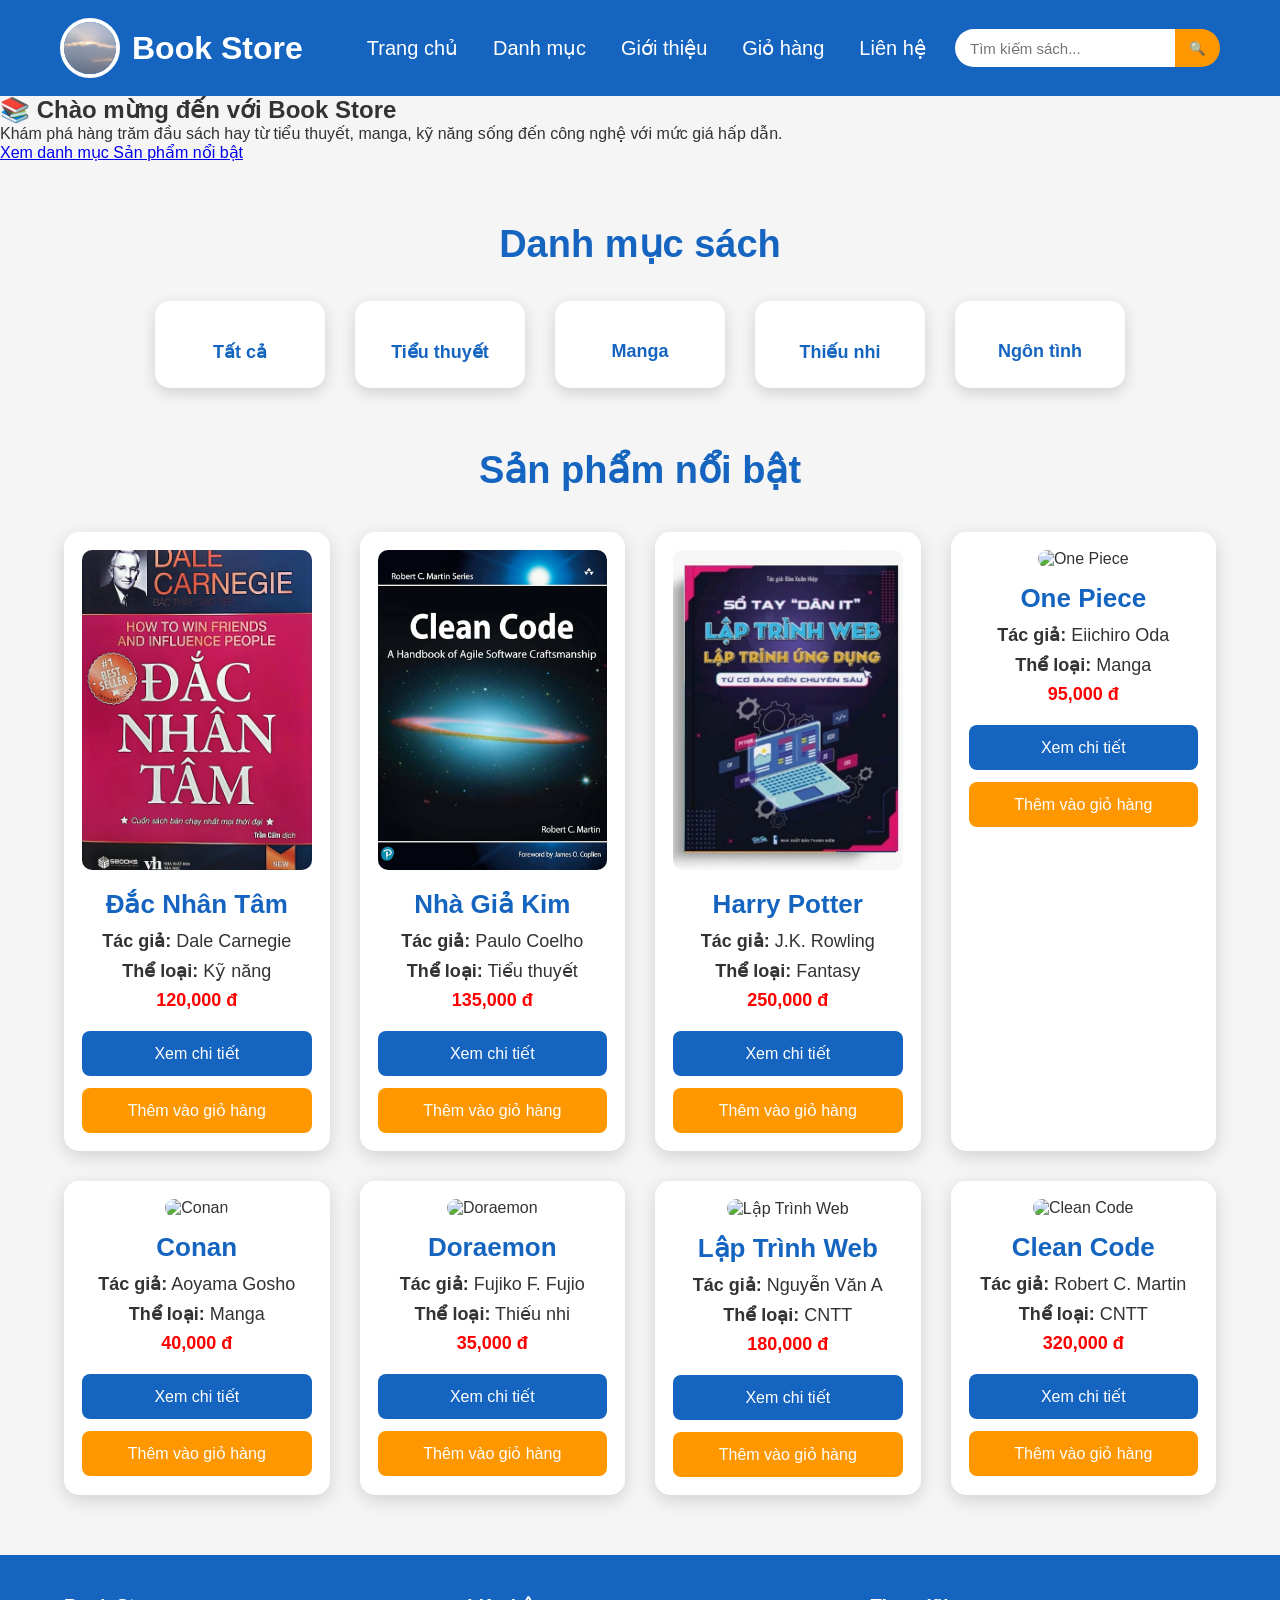
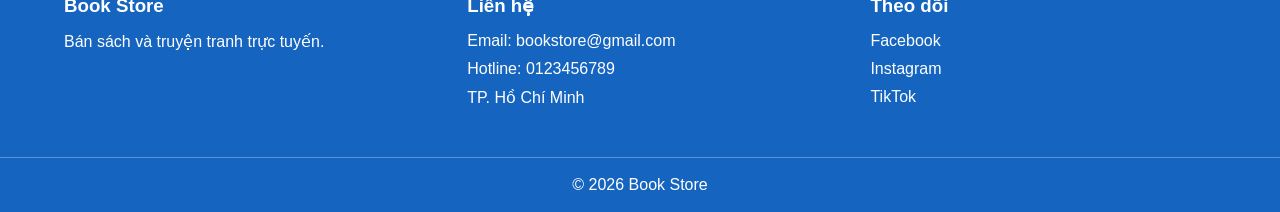
==== commit eab8b2c1: "Update index.html" ====
--- a/index.html
+++ b/index.html
@@ -36,19 +36,29 @@
       </div>
     </header>
 
-    <!-- ================= BANNER ================= -->
+   <!-- ================= HERO ================= -->
 
-    <section class="slider">
-      <div class="slides">
-        <img src="images/banner1.jpg" class="slide active" alt="Banner 1" />
-        <img src="images/banner2.jpg" class="slide" alt="Banner 2" />
-        <img src="images/banner3.jpg" class="slide" alt="Banner 3" />
-      </div>
+<section class="hero">
+    <div class="hero-content">
+        <h2>📚 Chào mừng đến với Book Store</h2>
 
-      <button class="prev" onclick="prevSlide()">❮</button>
-      <button class="next" onclick="nextSlide()">❯</button>
-    </section>
+        <p>
+            Khám phá hàng trăm đầu sách hay từ tiểu thuyết,
+            manga, kỹ năng sống đến công nghệ với mức giá hấp dẫn.
+        </p>
 
+        <div class="hero-btn">
+            <a href="books.html" class="btn-primary">
+                Xem danh mục
+            </a>
+
+            <a href="#product-list" class="btn-secondary">
+                Sản phẩm nổi bật
+            </a>
+        </div>
+    </div>
+</section>
+    
     <!-- ================= DANH MỤC ================= -->
 
     <section class="category">
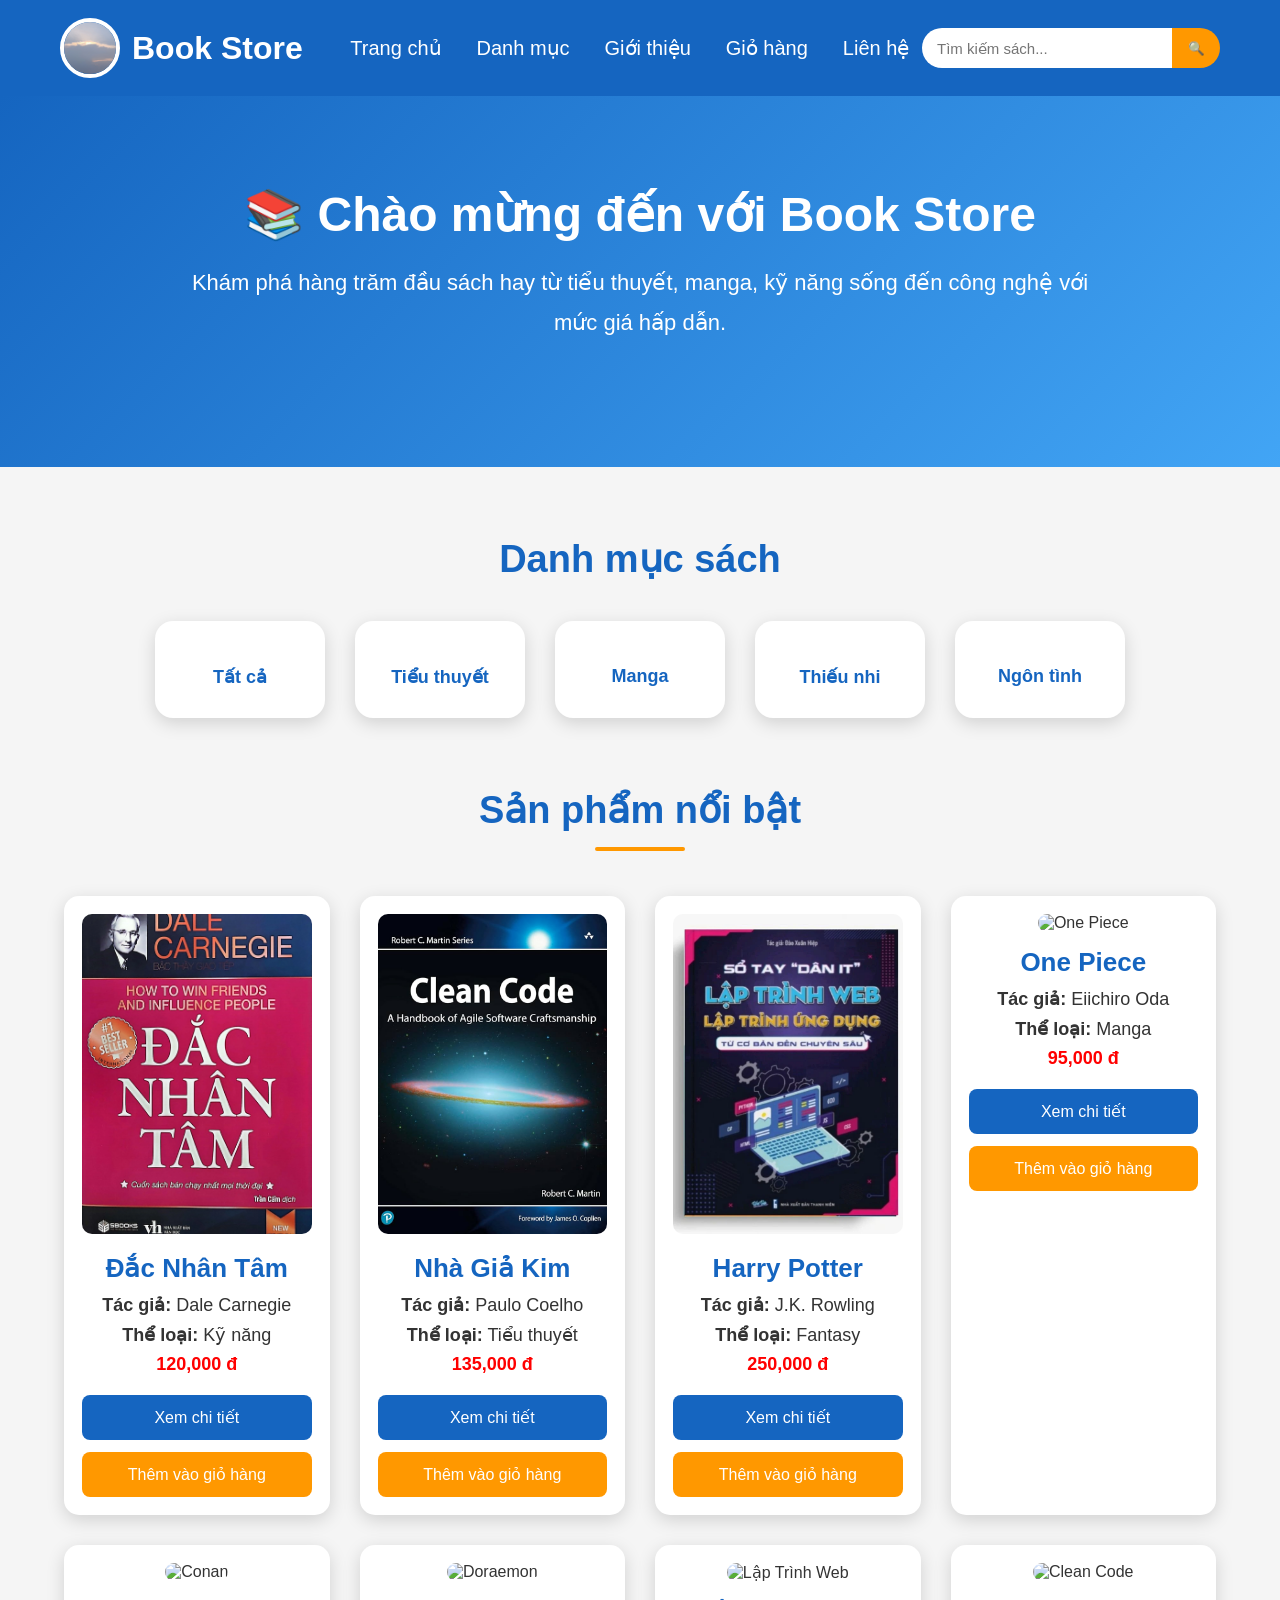
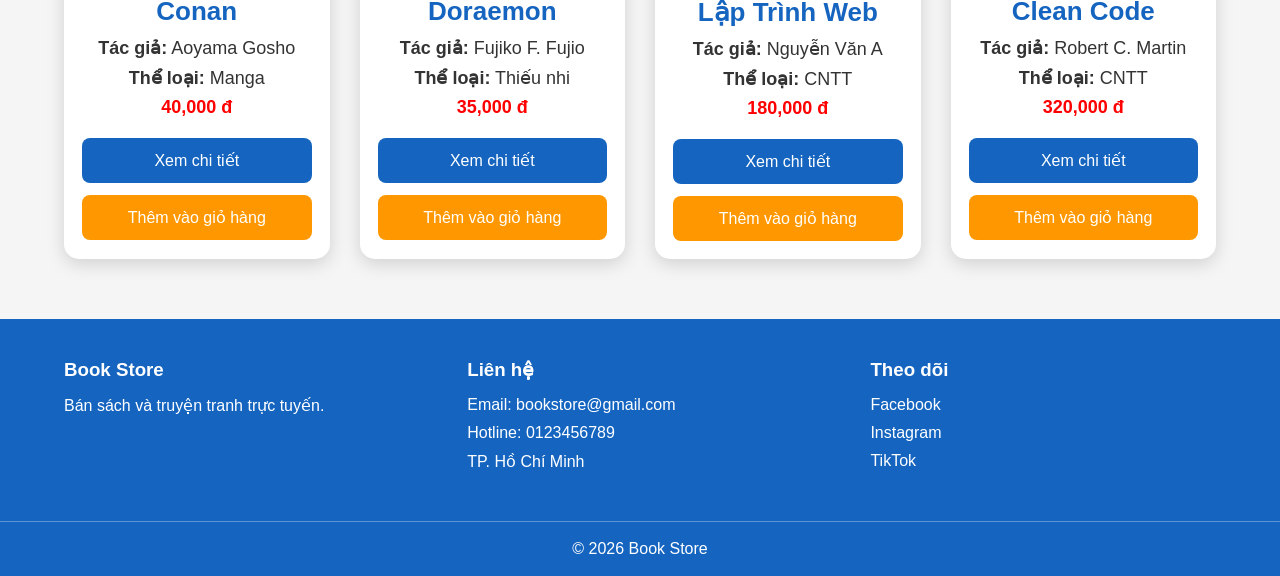
==== commit 85611b4b: "Update index.html" ====
--- a/index.html
+++ b/index.html
@@ -46,16 +46,6 @@
             Khám phá hàng trăm đầu sách hay từ tiểu thuyết,
             manga, kỹ năng sống đến công nghệ với mức giá hấp dẫn.
         </p>
-
-        <div class="hero-btn">
-            <a href="books.html" class="btn-primary">
-                Xem danh mục
-            </a>
-
-            <a href="#product-list" class="btn-secondary">
-                Sản phẩm nổi bật
-            </a>
-        </div>
     </div>
 </section>
     
--- a/css/style.css
+++ b/css/style.css
@@ -526,93 +526,107 @@
         HOME PAGE
 ==========================*/
 
-/* Search */
+/*==========================
+        SEARCH
+==========================*/
+
 .search{
     display:flex;
     align-items:center;
 }
 .search input{
-    width:220px;
-    height:38px;
+    width:250px;
+    height:40px;
+    padding:0 15px;
     border:none;
     outline:none;
-    padding:0 15px;
-    border-radius:20px 0 0 20px;
+    border-radius:25px 0 0 25px;
     font-size:15px;
 }
+.search input:focus{
+    box-shadow:0 0 8px rgba(255,255,255,.8);
+}
 .search button{
-    width:45px;
-    height:38px;
+    width:48px;
+    height:40px;
     border:none;
     cursor:pointer;
     background:#ff9800;
     color:#fff;
-    border-radius:0 20px 20px 0;
+    border-radius:0 25px 25px 0;
+    transition:.3s;
 }
 .search button:hover{
     background:#ef6c00;
 }
-
-/* Banner */
-.slider{
-    width:90%;
-    max-width:1300px;
-    height:420px;
-    margin:35px auto;
-    overflow:hidden;
-    border-radius:18px;
-    position:relative;
-    box-shadow:0 5px 20px rgba(0,0,0,.2);
-}
-.slides{
-    width:100%;
-    height:100%;
-    position:relative;
-}
-.slide{
-    width:100%;
-    height:100%;
-    object-fit:cover;
-    display:none;
-}
-.slide.active{
-    display:block;
-}
-.prev,
-.next{
-    position:absolute;
-    top:50%;
-    transform:translateY(-50%);
-    width:45px;
-    height:45px;
-    border:none;
-    border-radius:50%;
-    background:rgba(0,0,0,.5);
+/*==========================
+            HERO
+==========================*/
+
+.hero{
+    width:100%;
+    background:linear-gradient(135deg,#1565c0,#42a5f5);
     color:#fff;
+    text-align:center;
+    padding:90px 20px;
+}
+.hero-content{
+    max-width:900px;
+    margin:auto;
+}
+.hero h2{
+    font-size:48px;
+    margin-bottom:20px;
+}
+.hero p{
     font-size:22px;
-    cursor:pointer;
-}
-.prev{
-    left:20px;
-}
-.next{
-    right:20px;
-}
-.prev:hover,
-.next:hover{
-    background:#1565c0;
-}
-
-/* Category */
+    line-height:1.8;
+    margin-bottom:35px;
+}
+.hero-btn{
+    display:flex;
+    justify-content:center;
+    gap:20px;
+    flex-wrap:wrap;
+}
+.hero-btn a{
+    text-decoration:none;
+    padding:15px 35px;
+    border-radius:35px;
+    font-size:18px;
+    font-weight:bold;
+    transition:.3s;
+}
+.btn-primary{
+    background:#ff9800;
+    color:#fff;
+}
+.btn-primary:hover{
+    background:#ef6c00;
+    transform:translateY(-3px);
+}
+.btn-secondary{
+    background:#fff;
+    color:#1565c0;
+}
+.btn-secondary:hover{
+    background:#f5f5f5;
+    transform:translateY(-3px);
+}
+/*==========================
+        CATEGORY
+==========================*/
+
 .category{
     width:90%;
-    margin:60px auto;
+    max-width:1200px;
+    margin:70px auto;
     text-align:center;
 }
 .category h2{
     color:#1565c0;
     font-size:38px;
-    margin-bottom:35px;
+    margin-bottom:40px;
 }
 .category-list{
     display:flex;
@@ -623,33 +637,51 @@
 .category-item{
     width:170px;
     background:#fff;
-    border-radius:15px;
-    padding:25px;
-    cursor:pointer;
-    box-shadow:0 5px 15px rgba(0,0,0,.15);
-    transition:.3s;
-}
-.category-item:hover{
-    transform:translateY(-8px);
-}
-.category-item{
-    font-size:40px;
+    border-radius:18px;
+    padding:30px 20px;
+    cursor:pointer;
+    box-shadow:0 5px 18px rgba(0,0,0,.15);
+    transition:.3s;
+    font-size:45px;
 }
 .category-item p{
     margin-top:15px;
+    color:#1565c0;
     font-size:18px;
-    color:#1565c0;
     font-weight:bold;
 }
-
-/* Product title */
+.category-item:hover{
+    background:#1565c0;
+    color:#fff;
+    transform:translateY(-8px);
+}
+.category-item:hover p{
+    color:#fff;
+}
+/*==========================
+        PRODUCT TITLE
+==========================*/
+
 .products h2{
     text-align:center;
     color:#1565c0;
     font-size:38px;
-    margin-bottom:40px;
-}
-/* NÚT Ở CHI TIẾT SÁCH*/
+    margin-bottom:45px;
+    position:relative;
+}
+.products h2::after{
+    content:"";
+    width:90px;
+    height:4px;
+    background:#ff9800;
+    display:block;
+    margin:15px auto 0;
+    border-radius:10px;
+}
+/*==========================
+    BUTTON DETAIL PAGE
+==========================*/
+
 .detail-cart{
     width:220px;
     height:50px;
@@ -657,4 +689,5 @@
     font-size:18px;
     border-radius:8px;
     display:inline-block;
-}
+    text-align:center;
+}
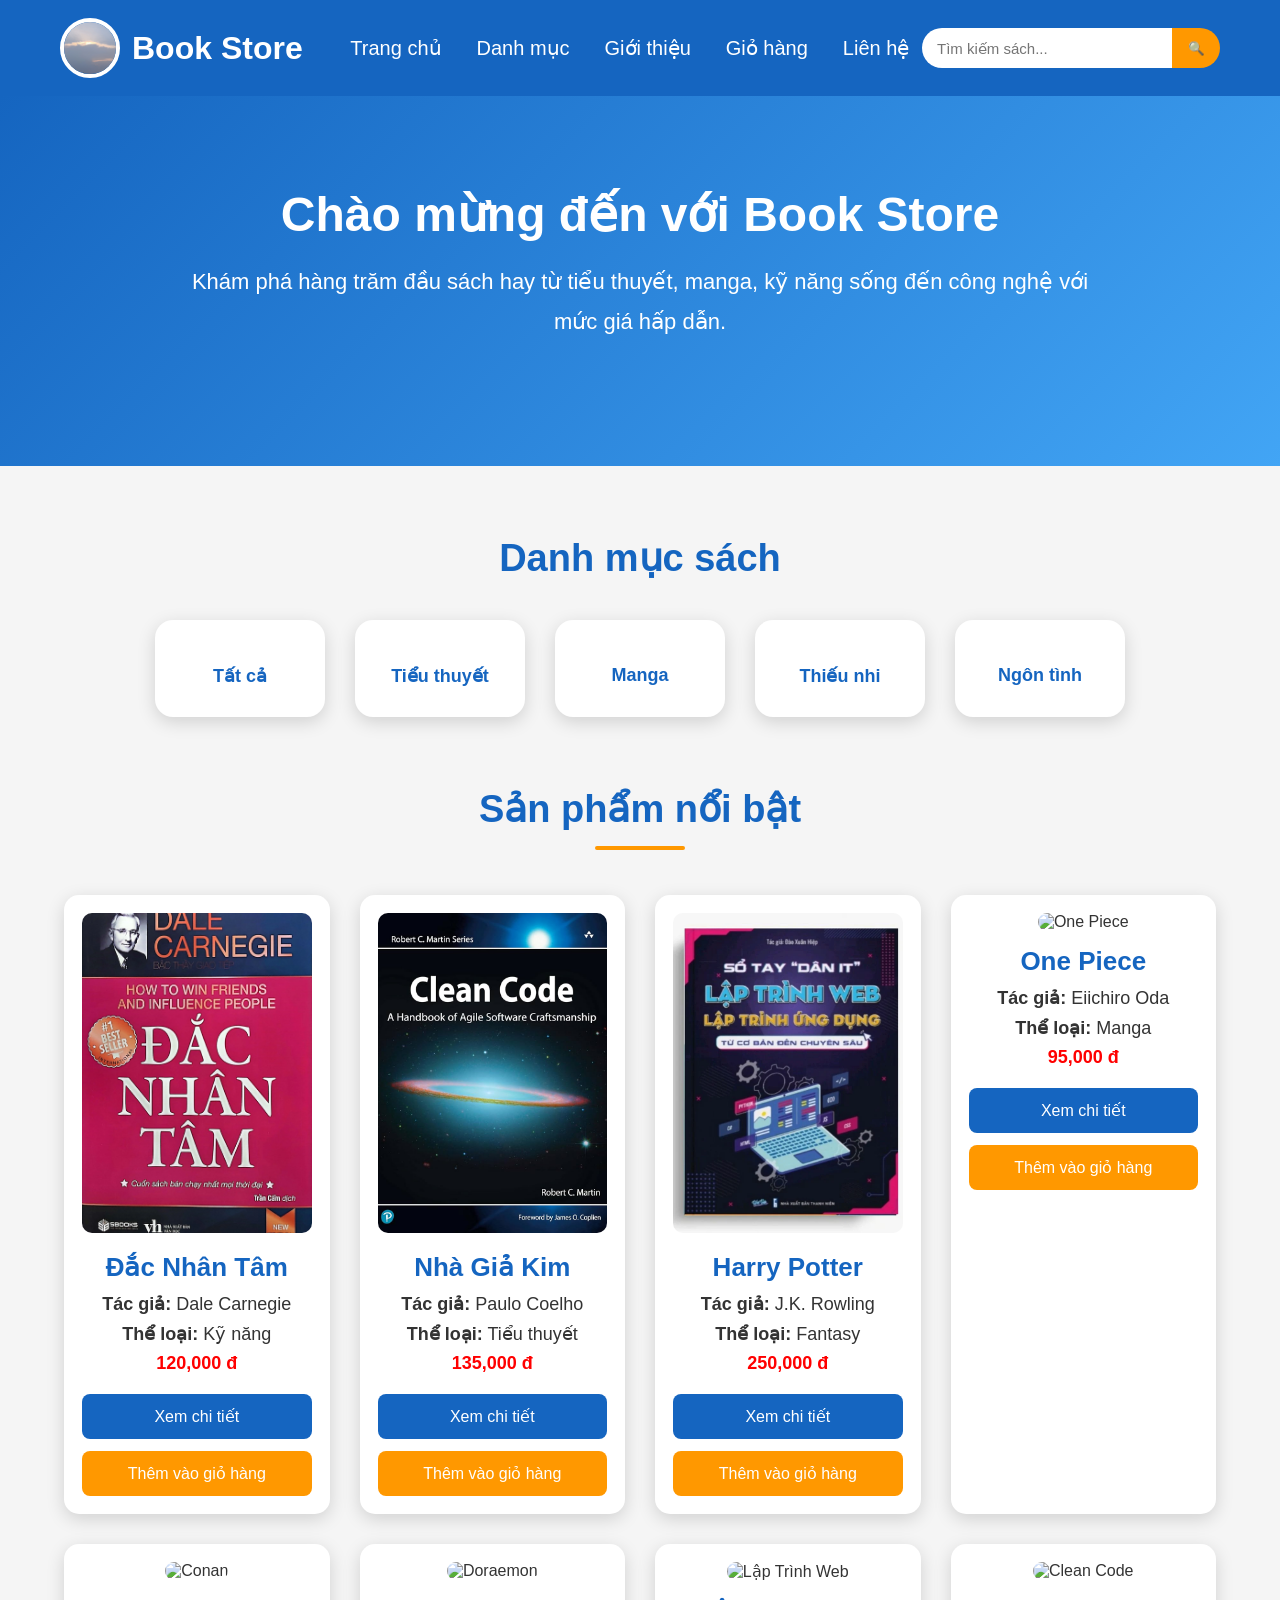
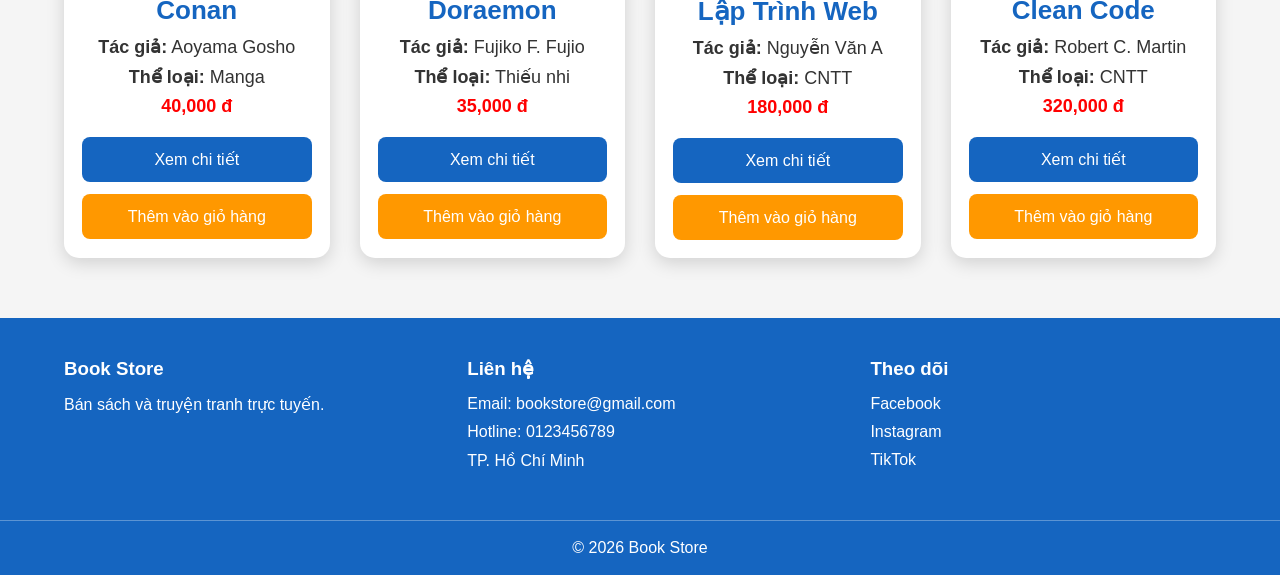
==== commit 25e28aac: "Update index.html" ====
--- a/index.html
+++ b/index.html
@@ -40,7 +40,7 @@
 
 <section class="hero">
     <div class="hero-content">
-        <h2>📚 Chào mừng đến với Book Store</h2>
+        <h2>Chào mừng đến với Book Store</h2>
 
         <p>
             Khám phá hàng trăm đầu sách hay từ tiểu thuyết,
--- a/css/style.css
+++ b/css/style.css
@@ -678,16 +678,4 @@
     margin:15px auto 0;
     border-radius:10px;
 }
-/*==========================
-    BUTTON DETAIL PAGE
-==========================*/
-
-.detail-cart{
-    width:220px;
-    height:50px;
-    margin-top:25px;
-    font-size:18px;
-    border-radius:8px;
-    display:inline-block;
-    text-align:center;
-}
+
